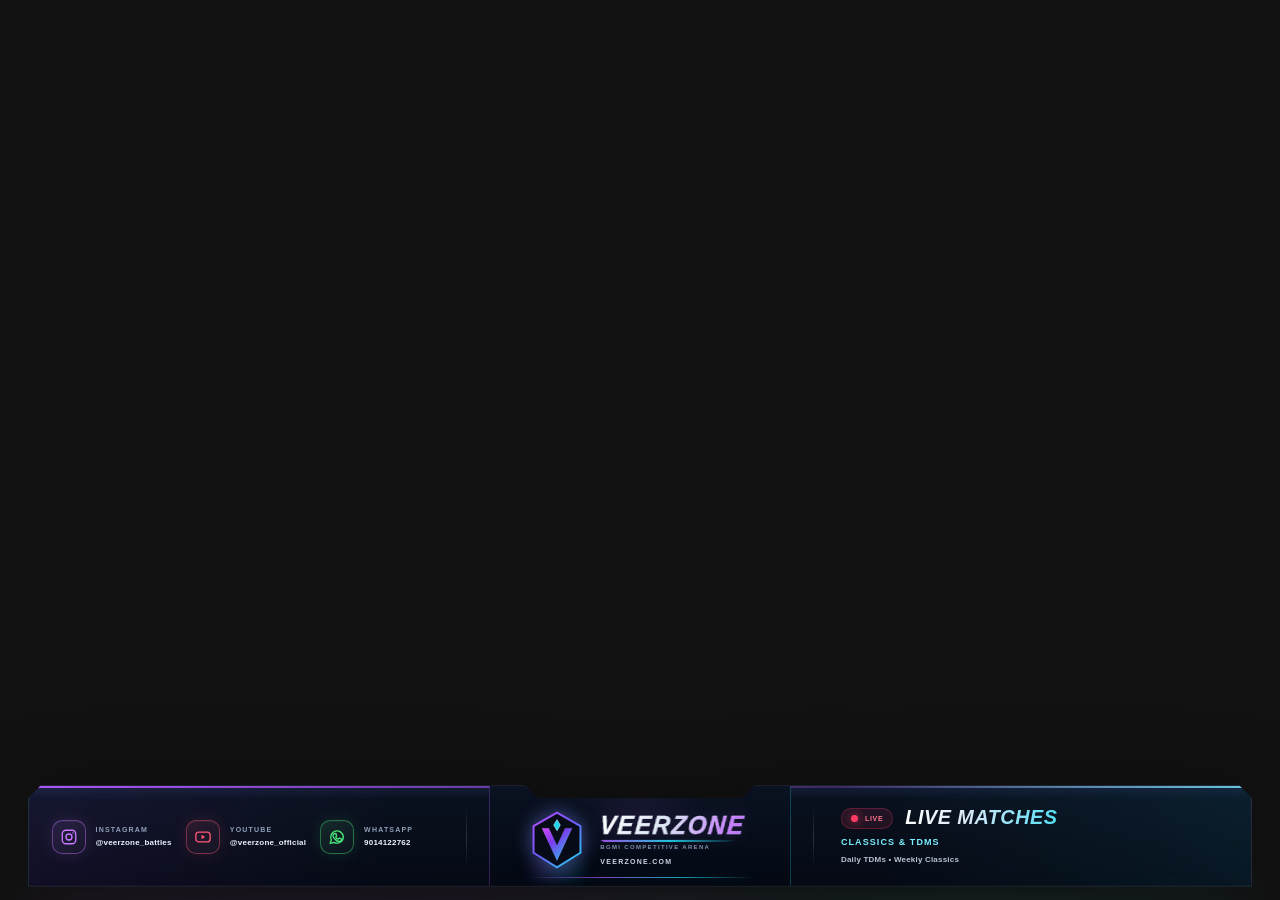
==== index.html @ dfd245ce "Refine gaming wordmark and motion" ====
<!doctype html>
<html lang="en">
<head>
  <meta charset="utf-8" />
  <meta name="viewport" content="width=device-width, initial-scale=1" />
  <meta name="color-scheme" content="dark" />
  <meta http-equiv="Cache-Control" content="no-cache, no-store, must-revalidate" />
  <meta http-equiv="Pragma" content="no-cache" />
  <meta http-equiv="Expires" content="0" />
  <title>Veerzone Premium Stream Overlay</title>
  <style>
    :root {
      --violet: #a855f7;
      --violet-bright: #c778ff;
      --cyan: #22d3ee;
      --cyan-bright: #79efff;
      --red: #ff3b64;
      --white: #f7faff;
      --muted: #8fa0b9;
      --panel: rgba(4, 9, 20, 0.94);
      --panel-soft: rgba(10, 19, 34, 0.9);
    }

    * { box-sizing: border-box; }

    html,
    body {
      width: 100%;
      height: 100%;
      margin: 0;
      overflow: hidden;
      background: transparent !important;
    }

    body {
      color: var(--white);
      font-family: "Segoe UI", Inter, Arial, sans-serif;
      pointer-events: none;
      -webkit-font-smoothing: antialiased;
    }

    .stage {
      position: fixed;
      inset: 0;
      overflow: hidden;
      background: transparent;
      isolation: isolate;
    }

    .overlay {
      position: absolute;
      right: 0;
      bottom: 0;
      left: 0;
      height: clamp(132px, 14.8vh, 160px);
      padding: 0 clamp(18px, 2.15vw, 42px) clamp(12px, 1.5vh, 17px);
      display: flex;
      align-items: flex-end;
      filter: drop-shadow(0 -14px 30px rgba(0, 0, 0, 0.28));
    }

    .ambient {
      position: absolute;
      right: 3%;
      bottom: -60px;
      left: 3%;
      height: 180px;
      z-index: -2;
      opacity: 0.44;
      background:
        radial-gradient(ellipse at 22% 100%, rgba(168, 85, 247, 0.28), transparent 46%),
        radial-gradient(ellipse at 78% 100%, rgba(34, 211, 238, 0.22), transparent 46%);
      filter: blur(24px);
    }

    .bar {
      position: relative;
      width: 100%;
      height: clamp(102px, 11.3vh, 122px);
      display: grid;
      grid-template-columns: minmax(0, 1fr) clamp(330px, 27vw, 510px) minmax(0, 1fr);
      align-items: stretch;
      background:
        linear-gradient(100deg, rgba(168, 85, 247, 0.08), transparent 30%, transparent 70%, rgba(34, 211, 238, 0.07)),
        linear-gradient(180deg, var(--panel-soft), var(--panel));
      border: 1px solid rgba(255, 255, 255, 0.09);
      clip-path: polygon(0 14px, 14px 0, calc(50% - 116px) 0, calc(50% - 102px) 14px, calc(50% + 102px) 14px, calc(50% + 116px) 0, calc(100% - 14px) 0, 100% 14px, 100% 100%, 0 100%);
      box-shadow: inset 0 1px 0 rgba(255, 255, 255, 0.035), inset 0 -1px 0 rgba(255, 255, 255, 0.025);
      overflow: hidden;
    }

    .bar::before {
      content: "";
      position: absolute;
      top: 0;
      right: 0;
      left: 0;
      height: 2px;
      background: linear-gradient(90deg, var(--violet), rgba(168, 85, 247, 0.3) 30%, var(--cyan-bright) 50%, rgba(34, 211, 238, 0.3) 70%, var(--violet));
      background-size: 220% 100%;
      box-shadow: 0 0 13px rgba(168, 85, 247, 0.4), 0 0 13px rgba(34, 211, 238, 0.35);
      animation: borderFlow 6.5s linear infinite;
    }

    .bar::after {
      content: "";
      position: absolute;
      top: 0;
      bottom: 0;
      left: -18%;
      width: 11%;
      z-index: 8;
      opacity: 0;
      transform: skewX(-22deg);
      background: linear-gradient(90deg, transparent, rgba(255, 255, 255, 0.11), transparent);
      filter: blur(2px);
      animation: sweep 8s ease-in-out infinite;
    }

    .section {
      min-width: 0;
      position: relative;
      z-index: 2;
      display: flex;
      align-items: center;
    }

    .social-section {
      padding: 14px clamp(16px, 2vw, 36px) 12px clamp(14px, 1.8vw, 32px);
    }

    .social-section::after,
    .live-section::before {
      content: "";
      position: absolute;
      top: 22%;
      bottom: 20%;
      width: 1px;
      background: linear-gradient(180deg, transparent, rgba(255, 255, 255, 0.16), transparent);
    }

    .social-section::after { right: 0; }
    .live-section::before { left: 0; }

    .socials {
      width: 100%;
      display: grid;
      grid-template-columns: repeat(3, minmax(0, 1fr));
      gap: clamp(10px, 1vw, 18px);
    }

    .social {
      min-width: 0;
      display: grid;
      grid-template-columns: 34px minmax(0, 1fr);
      align-items: center;
      gap: 10px;
    }

    .social-icon {
      width: 34px;
      height: 34px;
      display: grid;
      place-items: center;
      color: var(--social-color);
      border: 1px solid color-mix(in srgb, var(--social-color) 42%, transparent);
      border-radius: 10px;
      background: linear-gradient(145deg, color-mix(in srgb, var(--social-color) 12%, transparent), rgba(255, 255, 255, 0.025));
      box-shadow: 0 0 16px color-mix(in srgb, var(--social-color) 13%, transparent), inset 0 1px 0 rgba(255, 255, 255, 0.04);
      animation: iconFloat 5s ease-in-out infinite;
    }

    .social:nth-child(2) .social-icon { animation-delay: -1.65s; }
    .social:nth-child(3) .social-icon { animation-delay: -3.3s; }

    .social-icon svg {
      width: 18px;
      height: 18px;
      fill: none;
      stroke: currentColor;
      stroke-width: 1.8;
      stroke-linecap: round;
      stroke-linejoin: round;
    }

    .instagram { --social-color: #c679ff; }
    .youtube { --social-color: #ff5574; }
    .whatsapp { --social-color: #49e879; }

    .social-copy { min-width: 0; }

    .social-label {
      margin-bottom: 5px;
      color: var(--muted);
      font-size: clamp(7px, 0.47vw, 9px);
      font-weight: 700;
      line-height: 1;
      letter-spacing: 0.17em;
      text-transform: uppercase;
    }

    .social-value {
      overflow: hidden;
      color: #eef4ff;
      font-size: clamp(8px, 0.58vw, 11px);
      font-weight: 700;
      line-height: 1.15;
      letter-spacing: 0.025em;
      text-overflow: ellipsis;
      white-space: nowrap;
    }

    .brand-section {
      justify-content: center;
      overflow: visible;
    }

    .brand-frame {
      position: absolute;
      right: 22px;
      bottom: 0;
      left: 22px;
      height: calc(100% + 26px);
      background:
        radial-gradient(circle at 50% 10%, rgba(168, 85, 247, 0.12), transparent 38%),
        linear-gradient(180deg, rgba(12, 21, 38, 0.98), rgba(3, 8, 18, 0.99));
      border-right: 1px solid rgba(34, 211, 238, 0.34);
      border-left: 1px solid rgba(168, 85, 247, 0.38);
      clip-path: polygon(0 22px, 22px 0, calc(50% - 62px) 0, calc(50% - 50px) 12px, calc(50% + 50px) 12px, calc(50% + 62px) 0, calc(100% - 22px) 0, 100% 22px, 100% 100%, 0 100%);
      box-shadow: 0 -10px 28px rgba(0, 0, 0, 0.22), inset 0 1px 0 rgba(255, 255, 255, 0.035);
    }

    .brand-frame::after {
      content: "";
      position: absolute;
      right: 12%;
      bottom: 8px;
      left: 12%;
      height: 1px;
      opacity: 0.75;
      background: linear-gradient(90deg, transparent, var(--violet), var(--cyan), transparent);
      box-shadow: 0 0 8px rgba(34, 211, 238, 0.26);
    }

    .brand-content {
      position: relative;
      z-index: 3;
      height: 100%;
      padding-top: 8px;
      display: flex;
      align-items: center;
      justify-content: center;
      gap: clamp(12px, 1vw, 18px);
    }

    .brand-logo {
      position: relative;
      width: clamp(62px, 4.3vw, 80px);
      height: clamp(62px, 4.3vw, 80px);
      flex: 0 0 auto;
      animation: logoBreathe 4s ease-in-out infinite;
    }

    .brand-logo::after {
      content: "";
      position: absolute;
      right: 14%;
      bottom: -4px;
      left: 14%;
      height: 10px;
      opacity: 0.38;
      background: linear-gradient(90deg, var(--violet), var(--cyan));
      filter: blur(9px);
    }

    .brand-logo svg {
      position: relative;
      z-index: 1;
      width: 100%;
      height: 100%;
      display: block;
      filter: drop-shadow(0 0 10px rgba(168, 85, 247, 0.35)) drop-shadow(0 0 8px rgba(34, 211, 238, 0.22));
    }

    .brand-copy { min-width: 0; }

    .brand-name {
      position: relative;
      width: fit-content;
      font-family: Impact, Haettenschweiler, "Arial Narrow Bold", "Segoe UI Black", sans-serif;
      font-size: clamp(25px, 2vw, 38px);
      font-weight: 900;
      font-style: italic;
      line-height: 0.86;
      letter-spacing: 0.065em;
      transform: skewX(-5deg) scaleX(0.94);
      transform-origin: left center;
      background: linear-gradient(110deg, #ffffff 0%, #dbe6f4 26%, var(--violet-bright) 52%, #6689ff 72%, var(--cyan-bright) 100%);
      background-size: 180% 100%;
      -webkit-background-clip: text;
      background-clip: text;
      color: transparent;
      -webkit-text-stroke: 0.35px rgba(225, 241, 255, 0.42);
      filter: drop-shadow(0 0 7px rgba(168, 85, 247, 0.16));
      white-space: nowrap;
      animation: wordmarkShine 7s ease-in-out infinite;
    }

    .brand-name::after {
      content: "";
      position: absolute;
      right: 3%;
      bottom: -6px;
      left: 1%;
      height: 2px;
      background: linear-gradient(90deg, var(--violet), var(--cyan), transparent);
      clip-path: polygon(0 0, 100% 0, 92% 100%, 3% 100%);
      box-shadow: 0 0 7px rgba(34, 211, 238, 0.3);
    }

    .brand-tagline {
      margin-top: 8px;
      color: #7f91ad;
      font-size: clamp(6px, 0.47vw, 9px);
      font-weight: 800;
      line-height: 1;
      letter-spacing: 0.22em;
      white-space: nowrap;
    }

    .brand-site {
      margin-top: 7px;
      color: #c9d5e6;
      font-size: clamp(7px, 0.53vw, 10px);
      font-weight: 700;
      line-height: 1;
      letter-spacing: 0.18em;
      white-space: nowrap;
    }

    .live-section {
      justify-content: flex-end;
      padding: 12px clamp(18px, 2vw, 36px) 11px clamp(20px, 2.2vw, 40px);
    }

    .live-card {
      width: min(100%, 430px);
      min-width: 0;
      animation: liveGlow 5.2s ease-in-out infinite;
    }

    .live-heading {
      min-width: 0;
      display: flex;
      align-items: center;
      gap: 12px;
    }

    .status-pill {
      flex: 0 0 auto;
      display: inline-flex;
      align-items: center;
      gap: 7px;
      padding: 6px 9px;
      color: #ff7891;
      border: 1px solid rgba(255, 59, 100, 0.28);
      border-radius: 999px;
      background: rgba(255, 59, 100, 0.1);
      font-size: clamp(7px, 0.5vw, 9px);
      font-weight: 900;
      line-height: 1;
      letter-spacing: 0.1em;
      text-transform: uppercase;
    }

    .live-dot {
      width: 7px;
      height: 7px;
      border-radius: 50%;
      background: var(--red);
      box-shadow: 0 0 10px rgba(255, 59, 100, 0.85);
      animation: pulse 1.6s ease-in-out infinite;
    }

    .live-title {
      min-width: 0;
      overflow: hidden;
      font-family: "Arial Narrow", "Segoe UI", sans-serif;
      font-size: clamp(19px, 1.55vw, 29px);
      font-weight: 900;
      font-style: italic;
      line-height: 1;
      letter-spacing: 0.025em;
      text-overflow: ellipsis;
      white-space: nowrap;
      background: linear-gradient(100deg, #ffffff 0%, #dce8f7 40%, #51dff5 100%);
      -webkit-background-clip: text;
      background-clip: text;
      color: transparent;
    }

    .live-subtitle {
      margin-top: 9px;
      overflow: hidden;
      color: var(--cyan-bright);
      font-size: clamp(9px, 0.68vw, 13px);
      font-weight: 800;
      line-height: 1;
      letter-spacing: 0.12em;
      text-overflow: ellipsis;
      text-transform: uppercase;
      white-space: nowrap;
    }

    .live-description {
      margin-top: 8px;
      overflow: hidden;
      color: #b8c4d5;
      font-size: clamp(8px, 0.62vw, 12px);
      font-weight: 600;
      line-height: 1.15;
      letter-spacing: 0.025em;
      text-overflow: ellipsis;
      white-space: nowrap;
    }

    @keyframes pulse {
      0%, 100% { transform: scale(0.82); opacity: 0.62; }
      50% { transform: scale(1.15); opacity: 1; }
    }

    @keyframes logoBreathe {
      0%, 100% { transform: translateY(1px) scale(0.99) rotate(-0.6deg); filter: brightness(1); }
      50% { transform: translateY(-3px) scale(1.035) rotate(0.6deg); filter: brightness(1.14); }
    }

    @keyframes sweep {
      0%, 18% { left: -18%; opacity: 0; }
      28% { opacity: 0.65; }
      52% { left: 108%; opacity: 0; }
      100% { left: 108%; opacity: 0; }
    }

    @keyframes borderFlow {
      from { background-position: 200% 50%; }
      to { background-position: 0% 50%; }
    }

    @keyframes iconFloat {
      0%, 100% { transform: translateY(1px); filter: brightness(0.96); }
      50% { transform: translateY(-2px); filter: brightness(1.12); }
    }

    @keyframes wordmarkShine {
      0%, 100% { background-position: 100% 50%; filter: drop-shadow(0 0 7px rgba(168, 85, 247, 0.16)); }
      50% { background-position: 0% 50%; filter: drop-shadow(0 0 10px rgba(34, 211, 238, 0.22)); }
    }

    @keyframes liveGlow {
      0%, 100% { filter: brightness(0.98); }
      50% { filter: brightness(1.08); }
    }

    @media (max-width: 1180px), (max-height: 760px) {
      .overlay { height: 132px; padding-right: 18px; padding-bottom: 10px; padding-left: 18px; }
      .bar { height: 102px; grid-template-columns: minmax(0, 1fr) 330px minmax(0, 1fr); }
      .social-section { padding-right: 15px; padding-left: 14px; }
      .socials { gap: 8px; }
      .social { grid-template-columns: 28px minmax(0, 1fr); gap: 7px; }
      .social-icon { width: 28px; height: 28px; border-radius: 8px; }
      .social-icon svg { width: 15px; height: 15px; }
      .live-section { padding-right: 14px; padding-left: 18px; }
      .brand-frame { right: 14px; left: 14px; }
      .brand-logo { width: 62px; height: 62px; }
    }

    @media (max-width: 860px) {
      .bar { grid-template-columns: minmax(0, 0.9fr) 250px minmax(0, 0.9fr); }
      .socials { grid-template-columns: repeat(3, 1fr); }
      .social { display: flex; justify-content: center; }
      .social-copy { display: none; }
      .brand-content { gap: 8px; }
      .brand-logo { width: 52px; height: 52px; }
      .brand-name { font-size: 22px; }
      .brand-tagline { font-size: 5.5px; }
      .brand-site { font-size: 6px; }
      .status-pill { padding: 5px 7px; }
    }

    @media (prefers-reduced-motion: reduce) {
      *, *::before, *::after {
        animation-duration: 0.001ms !important;
        animation-iteration-count: 1 !important;
      }
    }
  </style>
</head>
<body>
  <main class="stage" aria-label="Veerzone premium stream overlay">
    <section class="overlay">
      <div class="ambient"></div>
      <div class="bar">
        <div class="section social-section">
          <div class="socials">
            <div class="social instagram">
              <div class="social-icon" aria-hidden="true">
                <svg viewBox="0 0 24 24"><rect x="3" y="3" width="18" height="18" rx="5"/><circle cx="12" cy="12" r="4"/><circle cx="17.4" cy="6.7" r="1" fill="currentColor" stroke="none"/></svg>
              </div>
              <div class="social-copy"><div class="social-label">Instagram</div><div class="social-value">@veerzone_battles</div></div>
            </div>
            <div class="social youtube">
              <div class="social-icon" aria-hidden="true">
                <svg viewBox="0 0 24 24"><rect x="2.5" y="5.5" width="19" height="13" rx="4"/><path d="M10 9l5 3-5 3z" fill="currentColor" stroke="none"/></svg>
              </div>
              <div class="social-copy"><div class="social-label">YouTube</div><div class="social-value">@veerzone_official</div></div>
            </div>
            <div class="social whatsapp">
              <div class="social-icon" aria-hidden="true">
                <svg viewBox="0 0 24 24"><path d="M20.4 11.7a8.4 8.4 0 0 1-12.5 7.4L3 20.4l1.4-4.6A8.4 8.4 0 1 1 20.4 11.7z"/><path d="M8.6 7.9c.3-.6.7-.6 1-.6h.4c.2 0 .5.1.6.5l.8 2c.1.3.1.6-.1.8l-.8 1c-.2.2-.1.5.1.8.5.9 1.3 1.7 2.3 2.2.3.2.6.2.8 0l1-.9c.2-.2.5-.2.8-.1l2 .9c.3.2.5.4.5.7 0 .4-.2 1.4-.8 2-.6.7-1.5 1-2.5.8-1.3-.2-2.9-.8-4.8-2.5-1.5-1.4-2.7-3-3.1-4.3-.5-1.5.1-2.6.8-3.3z"/></svg>
              </div>
              <div class="social-copy"><div class="social-label">WhatsApp</div><div class="social-value">9014122762</div></div>
            </div>
          </div>
        </div>

        <div class="section brand-section">
          <div class="brand-frame"></div>
          <div class="brand-content">
            <div class="brand-logo" aria-hidden="true">
              <svg viewBox="0 0 320 320" fill="none" xmlns="http://www.w3.org/2000/svg">
                <defs>
                  <linearGradient id="vzOuter" x1="48" y1="35" x2="278" y2="284" gradientUnits="userSpaceOnUse"><stop stop-color="#b44cff"/><stop offset="0.48" stop-color="#6d5cff"/><stop offset="1" stop-color="#22d3ee"/></linearGradient>
                  <linearGradient id="vzFill" x1="74" y1="68" x2="245" y2="258" gradientUnits="userSpaceOnUse"><stop stop-color="#f050ff"/><stop offset="0.45" stop-color="#7c3aed"/><stop offset="1" stop-color="#22d3ee"/></linearGradient>
                </defs>
                <path d="M160 19L281 88V226L160 301L39 226V88L160 19Z" fill="#070b18" stroke="url(#vzOuter)" stroke-width="10"/>
                <path d="M82 99H118L160 188L202 99H238L160 267L82 99Z" fill="url(#vzFill)" stroke="#9bdfff" stroke-opacity=".18" stroke-width="3"/>
                <path d="M160 55L177 83L160 112L143 83L160 55Z" fill="#22d3ee" stroke="#b9f5ff" stroke-width="3"/>
              </svg>
            </div>
            <div class="brand-copy">
              <div class="brand-name">VEERZONE</div>
              <div class="brand-tagline">BGMI COMPETITIVE ARENA</div>
              <div class="brand-site" id="siteText">VEERZONE.COM</div>
            </div>
          </div>
        </div>

        <div class="section live-section">
          <div class="live-card">
            <div class="live-heading">
              <div class="status-pill"><span class="live-dot"></span><span id="statusText">LIVE</span></div>
              <div class="live-title" id="titleText">LIVE MATCHES</div>
            </div>
            <div class="live-subtitle" id="subtitleText">CLASSICS &amp; TDMs</div>
            <div class="live-description" id="descriptionText">Daily TDMs • Weekly Classics</div>
          </div>
        </div>
      </div>
    </section>
  </main>

  <script>
    (() => {
      const params = new URLSearchParams(window.location.search);
      const fields = {
        title: ["titleText", "LIVE MATCHES"],
        subtitle: ["subtitleText", "CLASSICS & TDMs"],
        description: ["descriptionText", "Daily TDMs • Weekly Classics"],
        status: ["statusText", "LIVE"],
        site: ["siteText", "VEERZONE.COM"]
      };

      Object.entries(fields).forEach(([key, [id, fallback]]) => {
        const element = document.getElementById(id);
        const value = params.get(key)?.trim();
        if (element) element.textContent = value || fallback;
      });
    })();
  </script>
</body>
</html>
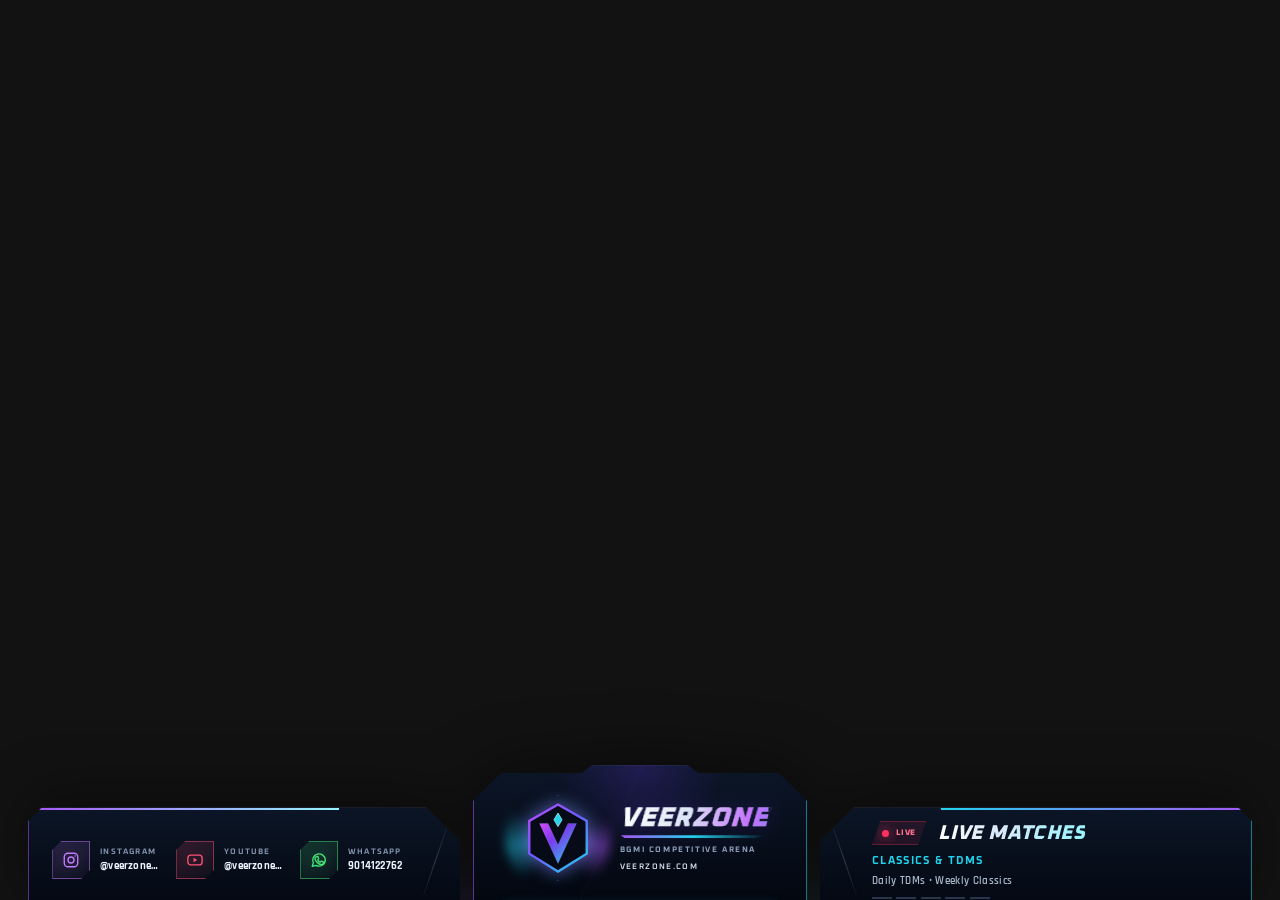
==== commit 21aa4507: "Upgrade overlay to pro esports design" ====
--- a/index.html
+++ b/index.html
@@ -2,580 +2,110 @@
 <html lang="en">
 <head>
   <meta charset="utf-8" />
-  <meta name="viewport" content="width=device-width, initial-scale=1" />
+  <meta name="viewport" content="width=device-width,initial-scale=1" />
   <meta name="color-scheme" content="dark" />
-  <meta http-equiv="Cache-Control" content="no-cache, no-store, must-revalidate" />
-  <meta http-equiv="Pragma" content="no-cache" />
-  <meta http-equiv="Expires" content="0" />
-  <title>Veerzone Premium Stream Overlay</title>
+  <meta http-equiv="Cache-Control" content="no-cache,no-store,must-revalidate" />
+  <title>Veerzone Pro Stream Overlay</title>
+  <link rel="preconnect" href="https://fonts.googleapis.com" />
+  <link rel="preconnect" href="https://fonts.gstatic.com" crossorigin />
+  <link href="https://fonts.googleapis.com/css2?family=Oxanium:wght@500;600;700;800&family=Rajdhani:wght@500;600;700&display=swap" rel="stylesheet" />
   <style>
-    :root {
-      --violet: #a855f7;
-      --violet-bright: #c778ff;
-      --cyan: #22d3ee;
-      --cyan-bright: #79efff;
-      --red: #ff3b64;
-      --white: #f7faff;
-      --muted: #8fa0b9;
-      --panel: rgba(4, 9, 20, 0.94);
-      --panel-soft: rgba(10, 19, 34, 0.9);
+    :root{
+      --ink:#02050c;--panel:#060b16;--panel2:#0a1423;--white:#f7fbff;--muted:#8090aa;
+      --violet:#a855f7;--purple:#7038ff;--cyan:#22d3ee;--ice:#94f5ff;--live:#ff315e;
     }
+    *{box-sizing:border-box}
+    html,body{width:100%;height:100%;margin:0;overflow:hidden;background:transparent!important}
+    body{font-family:"Rajdhani","Segoe UI",sans-serif;color:var(--white);pointer-events:none;-webkit-font-smoothing:antialiased}
+    .stage{position:fixed;inset:0;overflow:hidden;background:transparent;isolation:isolate}
+    .overlay{position:absolute;left:0;right:0;bottom:0;height:176px;padding:0 clamp(20px,2.2vw,42px) 15px;display:flex;align-items:flex-end}
+    .ambient{position:absolute;left:4%;right:4%;bottom:-75px;height:205px;z-index:-2;opacity:.52;filter:blur(28px);background:radial-gradient(ellipse at 22% 100%,rgba(112,56,255,.3),transparent 44%),radial-gradient(ellipse at 78% 100%,rgba(34,211,238,.25),transparent 44%)}
+    .rig{position:relative;width:100%;height:120px;display:grid;grid-template-columns:minmax(0,1fr) clamp(360px,27vw,510px) minmax(0,1fr);align-items:end;filter:drop-shadow(0 -14px 28px rgba(0,0,0,.36))}
 
-    * { box-sizing: border-box; }
+    .wing{position:relative;height:104px;min-width:0;overflow:hidden;background:linear-gradient(180deg,rgba(12,22,39,.97),rgba(3,8,17,.985));border-top:1px solid rgba(255,255,255,.09);border-bottom:1px solid rgba(255,255,255,.06)}
+    .wing::before{content:"";position:absolute;top:0;height:2px;width:72%;background-size:200% 100%;animation:energyFlow 4.8s linear infinite}
+    .wing::after{content:"";position:absolute;inset:7px 0 0;opacity:.12;background-image:linear-gradient(rgba(255,255,255,.035) 1px,transparent 1px),linear-gradient(90deg,rgba(255,255,255,.025) 1px,transparent 1px);background-size:34px 34px;mask-image:linear-gradient(90deg,#000,transparent 82%)}
+    .left-wing{padding:14px 50px 12px 23px;border-left:1px solid rgba(168,85,247,.6);clip-path:polygon(0 14px,14px 0,calc(100% - 34px) 0,100% 34px,100% 100%,0 100%)}
+    .left-wing::before{left:0;background-image:linear-gradient(90deg,var(--violet),var(--ice),var(--violet))}
+    .right-wing{padding:13px 23px 11px 50px;border-right:1px solid rgba(34,211,238,.65);clip-path:polygon(34px 0,calc(100% - 14px) 0,100% 14px,100% 100%,0 100%,0 34px)}
+    .right-wing::before{right:0;background-image:linear-gradient(90deg,var(--cyan),var(--violet),var(--cyan))}
+    .right-wing::after{transform:scaleX(-1)}
+    .cutline{position:absolute;top:13px;bottom:10px;width:1px;z-index:3;background:linear-gradient(180deg,transparent,rgba(255,255,255,.2),transparent)}
+    .left-wing .cutline{right:24px;transform:skewX(-19deg)}.right-wing .cutline{left:24px;transform:skewX(19deg)}
+    .scan{position:absolute;top:0;bottom:0;left:-22%;width:10%;z-index:5;opacity:0;transform:skewX(-24deg);background:linear-gradient(90deg,transparent,rgba(255,255,255,.12),transparent);filter:blur(2px);animation:scan 7s ease-in-out infinite}
 
-    html,
-    body {
-      width: 100%;
-      height: 100%;
-      margin: 0;
-      overflow: hidden;
-      background: transparent !important;
-    }
+    .socials{position:relative;z-index:2;height:100%;display:grid;grid-template-columns:repeat(3,minmax(0,1fr));align-items:center;gap:clamp(10px,1.1vw,20px)}
+    .social{min-width:0;display:grid;grid-template-columns:38px minmax(0,1fr);align-items:center;gap:10px}
+    .social-icon{position:relative;width:38px;height:38px;display:grid;place-items:center;color:var(--tone);background:linear-gradient(145deg,color-mix(in srgb,var(--tone) 15%,transparent),rgba(255,255,255,.02));border:1px solid color-mix(in srgb,var(--tone) 48%,transparent);clip-path:polygon(24% 0,100% 0,100% 76%,76% 100%,0 100%,0 24%);filter:drop-shadow(0 0 7px color-mix(in srgb,var(--tone) 22%,transparent));animation:iconCharge 4.5s ease-in-out infinite}
+    .social:nth-child(2) .social-icon{animation-delay:-1.5s}.social:nth-child(3) .social-icon{animation-delay:-3s}
+    .social-icon svg{width:18px;height:18px;fill:none;stroke:currentColor;stroke-width:1.8;stroke-linecap:round;stroke-linejoin:round}
+    .instagram{--tone:#c67aff}.youtube{--tone:#ff4f73}.whatsapp{--tone:#45e979}
+    .social-copy{min-width:0}.social-label{margin-bottom:5px;color:var(--muted);font-family:"Oxanium",sans-serif;font-size:8px;font-weight:700;line-height:1;letter-spacing:.15em;text-transform:uppercase}.social-value{overflow:hidden;color:#eef5ff;font-size:11px;font-weight:700;line-height:1;letter-spacing:.02em;text-overflow:ellipsis;white-space:nowrap}
 
-    body {
-      color: var(--white);
-      font-family: "Segoe UI", Inter, Arial, sans-serif;
-      pointer-events: none;
-      -webkit-font-smoothing: antialiased;
-    }
+    .core{position:relative;height:146px;z-index:8;display:flex;align-items:flex-end;justify-content:center}
+    .core-shell{position:absolute;inset:0 13px;background:radial-gradient(circle at 50% 0,rgba(112,56,255,.2),transparent 38%),linear-gradient(180deg,rgba(12,22,40,.995),rgba(2,6,14,.998));clip-path:polygon(0 36px,28px 8px,calc(50% - 58px) 8px,calc(50% - 48px) 0,calc(50% + 48px) 0,calc(50% + 58px) 8px,calc(100% - 28px) 8px,100% 36px,100% 100%,0 100%);border-left:1px solid rgba(168,85,247,.55);border-right:1px solid rgba(34,211,238,.55);box-shadow:inset 0 1px 0 rgba(255,255,255,.04)}
+    .core-shell::before{content:"";position:absolute;left:9%;right:9%;bottom:7px;height:2px;background:linear-gradient(90deg,transparent,var(--violet),var(--cyan),transparent);background-size:200% 100%;box-shadow:0 0 10px rgba(34,211,238,.3);animation:energyFlow 4.5s linear infinite}
+    .core-shell::after{content:"";position:absolute;inset:0;opacity:.08;background:linear-gradient(115deg,transparent 42%,rgba(255,255,255,.16) 42.3%,transparent 42.7%)}
+    .core-content{position:relative;z-index:3;width:100%;height:100%;padding:13px 30px 13px;display:flex;align-items:center;justify-content:center;gap:17px}
+    .emblem{position:relative;width:90px;height:90px;flex:0 0 auto;display:grid;place-items:center}
+    .emblem-aura{position:absolute;inset:-8px;border-radius:50%;background:conic-gradient(from 0deg,transparent 0 18%,rgba(168,85,247,.75) 28%,transparent 40% 60%,rgba(34,211,238,.72) 72%,transparent 84%);filter:blur(5px);opacity:.64;animation:orbit 8s linear infinite}
+    .emblem-ring{position:absolute;inset:2px;border:1px solid rgba(138,126,255,.28);clip-path:polygon(50% 0,94% 25%,94% 75%,50% 100%,6% 75%,6% 25%);animation:ringPulse 4s ease-in-out infinite}
+    .emblem svg{position:relative;z-index:2;width:76px;height:76px;display:block;filter:drop-shadow(0 0 9px rgba(168,85,247,.45)) drop-shadow(0 0 8px rgba(34,211,238,.28));animation:logoFloat 4s ease-in-out infinite}
+    .brand{min-width:0;padding-top:3px}
+    .brand-name{position:relative;width:max-content;font-family:"Oxanium",sans-serif;font-size:clamp(27px,2.05vw,39px);font-weight:800;font-style:italic;line-height:.9;letter-spacing:.035em;transform:skewX(-3deg);background:linear-gradient(105deg,#fff 0%,#dce7f4 25%,#c773ff 48%,#627fff 70%,#6bedff 100%);background-size:180% 100%;-webkit-background-clip:text;background-clip:text;color:transparent;-webkit-text-stroke:.3px rgba(235,247,255,.35);filter:drop-shadow(0 0 9px rgba(112,56,255,.2));white-space:nowrap;animation:wordShine 6s ease-in-out infinite}
+    .brand-name::after{content:"";position:absolute;left:1%;right:0;bottom:-7px;height:3px;background:linear-gradient(90deg,var(--violet),var(--cyan),transparent);clip-path:polygon(0 0,100% 0,92% 100%,3% 100%);box-shadow:0 0 8px rgba(34,211,238,.28)}
+    .tagline{margin-top:13px;color:#8ea0bb;font-family:"Oxanium",sans-serif;font-size:8px;font-weight:700;letter-spacing:.2em;white-space:nowrap}.site{margin-top:7px;color:#d7e2f0;font-family:"Oxanium",sans-serif;font-size:8px;font-weight:600;letter-spacing:.17em;white-space:nowrap}
 
-    .stage {
-      position: fixed;
-      inset: 0;
-      overflow: hidden;
-      background: transparent;
-      isolation: isolate;
-    }
+    .live-card{position:relative;z-index:2;height:100%;display:flex;flex-direction:column;justify-content:center;min-width:0;padding-left:2px;animation:liveBreathe 4.4s ease-in-out infinite}
+    .live-top{display:flex;align-items:center;gap:12px;min-width:0}.status{flex:0 0 auto;display:inline-flex;align-items:center;gap:7px;padding:6px 9px;color:#ff708b;background:rgba(255,49,94,.1);border:1px solid rgba(255,49,94,.3);clip-path:polygon(8px 0,100% 0,calc(100% - 8px) 100%,0 100%);font-family:"Oxanium",sans-serif;font-size:8px;font-weight:800;letter-spacing:.1em;text-transform:uppercase}.dot{width:7px;height:7px;border-radius:50%;background:var(--live);box-shadow:0 0 11px rgba(255,49,94,.9);animation:livePulse 1.5s ease-in-out infinite}.title{min-width:0;overflow:hidden;font-family:"Oxanium",sans-serif;font-size:clamp(20px,1.55vw,29px);font-weight:800;font-style:italic;line-height:1;letter-spacing:.02em;text-overflow:ellipsis;white-space:nowrap;background:linear-gradient(100deg,#fff,#d9e8f8 42%,var(--ice));-webkit-background-clip:text;background-clip:text;color:transparent}.subtitle{margin-top:9px;overflow:hidden;color:var(--cyan);font-family:"Oxanium",sans-serif;font-size:11px;font-weight:700;letter-spacing:.12em;text-overflow:ellipsis;text-transform:uppercase;white-space:nowrap}.description{margin-top:7px;overflow:hidden;color:#aab8cc;font-size:11px;font-weight:600;letter-spacing:.03em;text-overflow:ellipsis;white-space:nowrap}.meter{display:flex;gap:4px;margin-top:10px;width:118px}.meter i{display:block;height:2px;flex:1;background:#28354a;transform:skewX(-24deg);animation:meter 2.4s ease-in-out infinite}.meter i:nth-child(2){animation-delay:.15s}.meter i:nth-child(3){animation-delay:.3s}.meter i:nth-child(4){animation-delay:.45s}.meter i:nth-child(5){animation-delay:.6s}
 
-    .overlay {
-      position: absolute;
-      right: 0;
-      bottom: 0;
-      left: 0;
-      height: clamp(132px, 14.8vh, 160px);
-      padding: 0 clamp(18px, 2.15vw, 42px) clamp(12px, 1.5vh, 17px);
-      display: flex;
-      align-items: flex-end;
-      filter: drop-shadow(0 -14px 30px rgba(0, 0, 0, 0.28));
-    }
+    @keyframes energyFlow{from{background-position:200% 50%}to{background-position:0 50%}}
+    @keyframes scan{0%,18%{left:-22%;opacity:0}28%{opacity:.65}52%{left:108%;opacity:0}100%{left:108%;opacity:0}}
+    @keyframes orbit{to{transform:rotate(360deg)}}
+    @keyframes logoFloat{0%,100%{transform:translateY(2px) scale(.985);filter:brightness(.98)}50%{transform:translateY(-4px) scale(1.035);filter:brightness(1.16)}}
+    @keyframes ringPulse{0%,100%{transform:scale(.94);opacity:.45}50%{transform:scale(1.04);opacity:.9}}
+    @keyframes iconCharge{0%,100%{transform:translateY(1px);filter:drop-shadow(0 0 5px color-mix(in srgb,var(--tone) 16%,transparent))}50%{transform:translateY(-3px);filter:drop-shadow(0 0 10px color-mix(in srgb,var(--tone) 34%,transparent))}}
+    @keyframes wordShine{0%,100%{background-position:100% 50%}50%{background-position:0 50%}}
+    @keyframes livePulse{0%,100%{transform:scale(.78);opacity:.6}50%{transform:scale(1.18);opacity:1}}
+    @keyframes liveBreathe{0%,100%{filter:brightness(.98)}50%{filter:brightness(1.08)}}
+    @keyframes meter{0%,100%{background:#28354a;box-shadow:none}50%{background:var(--cyan);box-shadow:0 0 7px rgba(34,211,238,.6)}}
 
-    .ambient {
-      position: absolute;
-      right: 3%;
-      bottom: -60px;
-      left: 3%;
-      height: 180px;
-      z-index: -2;
-      opacity: 0.44;
-      background:
-        radial-gradient(ellipse at 22% 100%, rgba(168, 85, 247, 0.28), transparent 46%),
-        radial-gradient(ellipse at 78% 100%, rgba(34, 211, 238, 0.22), transparent 46%);
-      filter: blur(24px);
-    }
-
-    .bar {
-      position: relative;
-      width: 100%;
-      height: clamp(102px, 11.3vh, 122px);
-      display: grid;
-      grid-template-columns: minmax(0, 1fr) clamp(330px, 27vw, 510px) minmax(0, 1fr);
-      align-items: stretch;
-      background:
-        linear-gradient(100deg, rgba(168, 85, 247, 0.08), transparent 30%, transparent 70%, rgba(34, 211, 238, 0.07)),
-        linear-gradient(180deg, var(--panel-soft), var(--panel));
-      border: 1px solid rgba(255, 255, 255, 0.09);
-      clip-path: polygon(0 14px, 14px 0, calc(50% - 116px) 0, calc(50% - 102px) 14px, calc(50% + 102px) 14px, calc(50% + 116px) 0, calc(100% - 14px) 0, 100% 14px, 100% 100%, 0 100%);
-      box-shadow: inset 0 1px 0 rgba(255, 255, 255, 0.035), inset 0 -1px 0 rgba(255, 255, 255, 0.025);
-      overflow: hidden;
-    }
-
-    .bar::before {
-      content: "";
-      position: absolute;
-      top: 0;
-      right: 0;
-      left: 0;
-      height: 2px;
-      background: linear-gradient(90deg, var(--violet), rgba(168, 85, 247, 0.3) 30%, var(--cyan-bright) 50%, rgba(34, 211, 238, 0.3) 70%, var(--violet));
-      background-size: 220% 100%;
-      box-shadow: 0 0 13px rgba(168, 85, 247, 0.4), 0 0 13px rgba(34, 211, 238, 0.35);
-      animation: borderFlow 6.5s linear infinite;
-    }
-
-    .bar::after {
-      content: "";
-      position: absolute;
-      top: 0;
-      bottom: 0;
-      left: -18%;
-      width: 11%;
-      z-index: 8;
-      opacity: 0;
-      transform: skewX(-22deg);
-      background: linear-gradient(90deg, transparent, rgba(255, 255, 255, 0.11), transparent);
-      filter: blur(2px);
-      animation: sweep 8s ease-in-out infinite;
-    }
-
-    .section {
-      min-width: 0;
-      position: relative;
-      z-index: 2;
-      display: flex;
-      align-items: center;
-    }
-
-    .social-section {
-      padding: 14px clamp(16px, 2vw, 36px) 12px clamp(14px, 1.8vw, 32px);
-    }
-
-    .social-section::after,
-    .live-section::before {
-      content: "";
-      position: absolute;
-      top: 22%;
-      bottom: 20%;
-      width: 1px;
-      background: linear-gradient(180deg, transparent, rgba(255, 255, 255, 0.16), transparent);
-    }
-
-    .social-section::after { right: 0; }
-    .live-section::before { left: 0; }
-
-    .socials {
-      width: 100%;
-      display: grid;
-      grid-template-columns: repeat(3, minmax(0, 1fr));
-      gap: clamp(10px, 1vw, 18px);
-    }
-
-    .social {
-      min-width: 0;
-      display: grid;
-      grid-template-columns: 34px minmax(0, 1fr);
-      align-items: center;
-      gap: 10px;
-    }
-
-    .social-icon {
-      width: 34px;
-      height: 34px;
-      display: grid;
-      place-items: center;
-      color: var(--social-color);
-      border: 1px solid color-mix(in srgb, var(--social-color) 42%, transparent);
-      border-radius: 10px;
-      background: linear-gradient(145deg, color-mix(in srgb, var(--social-color) 12%, transparent), rgba(255, 255, 255, 0.025));
-      box-shadow: 0 0 16px color-mix(in srgb, var(--social-color) 13%, transparent), inset 0 1px 0 rgba(255, 255, 255, 0.04);
-      animation: iconFloat 5s ease-in-out infinite;
-    }
-
-    .social:nth-child(2) .social-icon { animation-delay: -1.65s; }
-    .social:nth-child(3) .social-icon { animation-delay: -3.3s; }
-
-    .social-icon svg {
-      width: 18px;
-      height: 18px;
-      fill: none;
-      stroke: currentColor;
-      stroke-width: 1.8;
-      stroke-linecap: round;
-      stroke-linejoin: round;
-    }
-
-    .instagram { --social-color: #c679ff; }
-    .youtube { --social-color: #ff5574; }
-    .whatsapp { --social-color: #49e879; }
-
-    .social-copy { min-width: 0; }
-
-    .social-label {
-      margin-bottom: 5px;
-      color: var(--muted);
-      font-size: clamp(7px, 0.47vw, 9px);
-      font-weight: 700;
-      line-height: 1;
-      letter-spacing: 0.17em;
-      text-transform: uppercase;
-    }
-
-    .social-value {
-      overflow: hidden;
-      color: #eef4ff;
-      font-size: clamp(8px, 0.58vw, 11px);
-      font-weight: 700;
-      line-height: 1.15;
-      letter-spacing: 0.025em;
-      text-overflow: ellipsis;
-      white-space: nowrap;
-    }
-
-    .brand-section {
-      justify-content: center;
-      overflow: visible;
-    }
-
-    .brand-frame {
-      position: absolute;
-      right: 22px;
-      bottom: 0;
-      left: 22px;
-      height: calc(100% + 26px);
-      background:
-        radial-gradient(circle at 50% 10%, rgba(168, 85, 247, 0.12), transparent 38%),
-        linear-gradient(180deg, rgba(12, 21, 38, 0.98), rgba(3, 8, 18, 0.99));
-      border-right: 1px solid rgba(34, 211, 238, 0.34);
-      border-left: 1px solid rgba(168, 85, 247, 0.38);
-      clip-path: polygon(0 22px, 22px 0, calc(50% - 62px) 0, calc(50% - 50px) 12px, calc(50% + 50px) 12px, calc(50% + 62px) 0, calc(100% - 22px) 0, 100% 22px, 100% 100%, 0 100%);
-      box-shadow: 0 -10px 28px rgba(0, 0, 0, 0.22), inset 0 1px 0 rgba(255, 255, 255, 0.035);
-    }
-
-    .brand-frame::after {
-      content: "";
-      position: absolute;
-      right: 12%;
-      bottom: 8px;
-      left: 12%;
-      height: 1px;
-      opacity: 0.75;
-      background: linear-gradient(90deg, transparent, var(--violet), var(--cyan), transparent);
-      box-shadow: 0 0 8px rgba(34, 211, 238, 0.26);
-    }
-
-    .brand-content {
-      position: relative;
-      z-index: 3;
-      height: 100%;
-      padding-top: 8px;
-      display: flex;
-      align-items: center;
-      justify-content: center;
-      gap: clamp(12px, 1vw, 18px);
-    }
-
-    .brand-logo {
-      position: relative;
-      width: clamp(62px, 4.3vw, 80px);
-      height: clamp(62px, 4.3vw, 80px);
-      flex: 0 0 auto;
-      animation: logoBreathe 4s ease-in-out infinite;
-    }
-
-    .brand-logo::after {
-      content: "";
-      position: absolute;
-      right: 14%;
-      bottom: -4px;
-      left: 14%;
-      height: 10px;
-      opacity: 0.38;
-      background: linear-gradient(90deg, var(--violet), var(--cyan));
-      filter: blur(9px);
-    }
-
-    .brand-logo svg {
-      position: relative;
-      z-index: 1;
-      width: 100%;
-      height: 100%;
-      display: block;
-      filter: drop-shadow(0 0 10px rgba(168, 85, 247, 0.35)) drop-shadow(0 0 8px rgba(34, 211, 238, 0.22));
-    }
-
-    .brand-copy { min-width: 0; }
-
-    .brand-name {
-      position: relative;
-      width: fit-content;
-      font-family: Impact, Haettenschweiler, "Arial Narrow Bold", "Segoe UI Black", sans-serif;
-      font-size: clamp(25px, 2vw, 38px);
-      font-weight: 900;
-      font-style: italic;
-      line-height: 0.86;
-      letter-spacing: 0.065em;
-      transform: skewX(-5deg) scaleX(0.94);
-      transform-origin: left center;
-      background: linear-gradient(110deg, #ffffff 0%, #dbe6f4 26%, var(--violet-bright) 52%, #6689ff 72%, var(--cyan-bright) 100%);
-      background-size: 180% 100%;
-      -webkit-background-clip: text;
-      background-clip: text;
-      color: transparent;
-      -webkit-text-stroke: 0.35px rgba(225, 241, 255, 0.42);
-      filter: drop-shadow(0 0 7px rgba(168, 85, 247, 0.16));
-      white-space: nowrap;
-      animation: wordmarkShine 7s ease-in-out infinite;
-    }
-
-    .brand-name::after {
-      content: "";
-      position: absolute;
-      right: 3%;
-      bottom: -6px;
-      left: 1%;
-      height: 2px;
-      background: linear-gradient(90deg, var(--violet), var(--cyan), transparent);
-      clip-path: polygon(0 0, 100% 0, 92% 100%, 3% 100%);
-      box-shadow: 0 0 7px rgba(34, 211, 238, 0.3);
-    }
-
-    .brand-tagline {
-      margin-top: 8px;
-      color: #7f91ad;
-      font-size: clamp(6px, 0.47vw, 9px);
-      font-weight: 800;
-      line-height: 1;
-      letter-spacing: 0.22em;
-      white-space: nowrap;
-    }
-
-    .brand-site {
-      margin-top: 7px;
-      color: #c9d5e6;
-      font-size: clamp(7px, 0.53vw, 10px);
-      font-weight: 700;
-      line-height: 1;
-      letter-spacing: 0.18em;
-      white-space: nowrap;
-    }
-
-    .live-section {
-      justify-content: flex-end;
-      padding: 12px clamp(18px, 2vw, 36px) 11px clamp(20px, 2.2vw, 40px);
-    }
-
-    .live-card {
-      width: min(100%, 430px);
-      min-width: 0;
-      animation: liveGlow 5.2s ease-in-out infinite;
-    }
-
-    .live-heading {
-      min-width: 0;
-      display: flex;
-      align-items: center;
-      gap: 12px;
-    }
-
-    .status-pill {
-      flex: 0 0 auto;
-      display: inline-flex;
-      align-items: center;
-      gap: 7px;
-      padding: 6px 9px;
-      color: #ff7891;
-      border: 1px solid rgba(255, 59, 100, 0.28);
-      border-radius: 999px;
-      background: rgba(255, 59, 100, 0.1);
-      font-size: clamp(7px, 0.5vw, 9px);
-      font-weight: 900;
-      line-height: 1;
-      letter-spacing: 0.1em;
-      text-transform: uppercase;
-    }
-
-    .live-dot {
-      width: 7px;
-      height: 7px;
-      border-radius: 50%;
-      background: var(--red);
-      box-shadow: 0 0 10px rgba(255, 59, 100, 0.85);
-      animation: pulse 1.6s ease-in-out infinite;
-    }
-
-    .live-title {
-      min-width: 0;
-      overflow: hidden;
-      font-family: "Arial Narrow", "Segoe UI", sans-serif;
-      font-size: clamp(19px, 1.55vw, 29px);
-      font-weight: 900;
-      font-style: italic;
-      line-height: 1;
-      letter-spacing: 0.025em;
-      text-overflow: ellipsis;
-      white-space: nowrap;
-      background: linear-gradient(100deg, #ffffff 0%, #dce8f7 40%, #51dff5 100%);
-      -webkit-background-clip: text;
-      background-clip: text;
-      color: transparent;
-    }
-
-    .live-subtitle {
-      margin-top: 9px;
-      overflow: hidden;
-      color: var(--cyan-bright);
-      font-size: clamp(9px, 0.68vw, 13px);
-      font-weight: 800;
-      line-height: 1;
-      letter-spacing: 0.12em;
-      text-overflow: ellipsis;
-      text-transform: uppercase;
-      white-space: nowrap;
-    }
-
-    .live-description {
-      margin-top: 8px;
-      overflow: hidden;
-      color: #b8c4d5;
-      font-size: clamp(8px, 0.62vw, 12px);
-      font-weight: 600;
-      line-height: 1.15;
-      letter-spacing: 0.025em;
-      text-overflow: ellipsis;
-      white-space: nowrap;
-    }
-
-    @keyframes pulse {
-      0%, 100% { transform: scale(0.82); opacity: 0.62; }
-      50% { transform: scale(1.15); opacity: 1; }
-    }
-
-    @keyframes logoBreathe {
-      0%, 100% { transform: translateY(1px) scale(0.99) rotate(-0.6deg); filter: brightness(1); }
-      50% { transform: translateY(-3px) scale(1.035) rotate(0.6deg); filter: brightness(1.14); }
-    }
-
-    @keyframes sweep {
-      0%, 18% { left: -18%; opacity: 0; }
-      28% { opacity: 0.65; }
-      52% { left: 108%; opacity: 0; }
-      100% { left: 108%; opacity: 0; }
-    }
-
-    @keyframes borderFlow {
-      from { background-position: 200% 50%; }
-      to { background-position: 0% 50%; }
-    }
-
-    @keyframes iconFloat {
-      0%, 100% { transform: translateY(1px); filter: brightness(0.96); }
-      50% { transform: translateY(-2px); filter: brightness(1.12); }
-    }
-
-    @keyframes wordmarkShine {
-      0%, 100% { background-position: 100% 50%; filter: drop-shadow(0 0 7px rgba(168, 85, 247, 0.16)); }
-      50% { background-position: 0% 50%; filter: drop-shadow(0 0 10px rgba(34, 211, 238, 0.22)); }
-    }
-
-    @keyframes liveGlow {
-      0%, 100% { filter: brightness(0.98); }
-      50% { filter: brightness(1.08); }
-    }
-
-    @media (max-width: 1180px), (max-height: 760px) {
-      .overlay { height: 132px; padding-right: 18px; padding-bottom: 10px; padding-left: 18px; }
-      .bar { height: 102px; grid-template-columns: minmax(0, 1fr) 330px minmax(0, 1fr); }
-      .social-section { padding-right: 15px; padding-left: 14px; }
-      .socials { gap: 8px; }
-      .social { grid-template-columns: 28px minmax(0, 1fr); gap: 7px; }
-      .social-icon { width: 28px; height: 28px; border-radius: 8px; }
-      .social-icon svg { width: 15px; height: 15px; }
-      .live-section { padding-right: 14px; padding-left: 18px; }
-      .brand-frame { right: 14px; left: 14px; }
-      .brand-logo { width: 62px; height: 62px; }
-    }
-
-    @media (max-width: 860px) {
-      .bar { grid-template-columns: minmax(0, 0.9fr) 250px minmax(0, 0.9fr); }
-      .socials { grid-template-columns: repeat(3, 1fr); }
-      .social { display: flex; justify-content: center; }
-      .social-copy { display: none; }
-      .brand-content { gap: 8px; }
-      .brand-logo { width: 52px; height: 52px; }
-      .brand-name { font-size: 22px; }
-      .brand-tagline { font-size: 5.5px; }
-      .brand-site { font-size: 6px; }
-      .status-pill { padding: 5px 7px; }
-    }
-
-    @media (prefers-reduced-motion: reduce) {
-      *, *::before, *::after {
-        animation-duration: 0.001ms !important;
-        animation-iteration-count: 1 !important;
-      }
-    }
+    @media(max-width:1180px),(max-height:760px){.overlay{height:145px;padding:0 18px 10px}.rig{height:105px;grid-template-columns:minmax(0,1fr) 300px minmax(0,1fr)}.wing{height:90px}.left-wing{padding:11px 34px 9px 15px}.right-wing{padding:10px 15px 9px 34px}.social{grid-template-columns:30px minmax(0,1fr);gap:7px}.social-icon{width:30px;height:30px}.social-icon svg{width:15px;height:15px}.social-label{font-size:6px}.social-value{font-size:8px}.core{height:122px}.core-content{padding:10px 17px;gap:10px}.emblem{width:70px;height:70px}.emblem svg{width:60px;height:60px}.brand-name{font-size:25px}.tagline,.site{font-size:6px}.tagline{margin-top:11px}.title{font-size:20px}.subtitle,.description{font-size:8px}.status{font-size:6px;padding:5px 7px}.meter{margin-top:7px}}
+    @media(max-width:860px){.rig{grid-template-columns:minmax(0,1fr) 240px minmax(0,1fr)}.social-copy{display:none}.social{display:flex;justify-content:center}.emblem{width:58px;height:58px}.emblem svg{width:51px;height:51px}.brand-name{font-size:20px}.tagline{font-size:5px}.site{display:none}.live-top{gap:7px}.description{display:none}}
+    @media(prefers-reduced-motion:reduce){*,*::before,*::after{animation-duration:.001ms!important;animation-iteration-count:1!important}}
   </style>
 </head>
 <body>
-  <main class="stage" aria-label="Veerzone premium stream overlay">
-    <section class="overlay">
-      <div class="ambient"></div>
-      <div class="bar">
-        <div class="section social-section">
-          <div class="socials">
-            <div class="social instagram">
-              <div class="social-icon" aria-hidden="true">
-                <svg viewBox="0 0 24 24"><rect x="3" y="3" width="18" height="18" rx="5"/><circle cx="12" cy="12" r="4"/><circle cx="17.4" cy="6.7" r="1" fill="currentColor" stroke="none"/></svg>
-              </div>
-              <div class="social-copy"><div class="social-label">Instagram</div><div class="social-value">@veerzone_battles</div></div>
-            </div>
-            <div class="social youtube">
-              <div class="social-icon" aria-hidden="true">
-                <svg viewBox="0 0 24 24"><rect x="2.5" y="5.5" width="19" height="13" rx="4"/><path d="M10 9l5 3-5 3z" fill="currentColor" stroke="none"/></svg>
-              </div>
-              <div class="social-copy"><div class="social-label">YouTube</div><div class="social-value">@veerzone_official</div></div>
-            </div>
-            <div class="social whatsapp">
-              <div class="social-icon" aria-hidden="true">
-                <svg viewBox="0 0 24 24"><path d="M20.4 11.7a8.4 8.4 0 0 1-12.5 7.4L3 20.4l1.4-4.6A8.4 8.4 0 1 1 20.4 11.7z"/><path d="M8.6 7.9c.3-.6.7-.6 1-.6h.4c.2 0 .5.1.6.5l.8 2c.1.3.1.6-.1.8l-.8 1c-.2.2-.1.5.1.8.5.9 1.3 1.7 2.3 2.2.3.2.6.2.8 0l1-.9c.2-.2.5-.2.8-.1l2 .9c.3.2.5.4.5.7 0 .4-.2 1.4-.8 2-.6.7-1.5 1-2.5.8-1.3-.2-2.9-.8-4.8-2.5-1.5-1.4-2.7-3-3.1-4.3-.5-1.5.1-2.6.8-3.3z"/></svg>
-              </div>
-              <div class="social-copy"><div class="social-label">WhatsApp</div><div class="social-value">9014122762</div></div>
-            </div>
-          </div>
+<main class="stage" aria-label="Veerzone professional stream overlay">
+  <section class="overlay">
+    <div class="ambient"></div>
+    <div class="rig">
+      <section class="wing left-wing">
+        <div class="cutline"></div><div class="scan"></div>
+        <div class="socials">
+          <div class="social instagram"><div class="social-icon"><svg viewBox="0 0 24 24"><rect x="3" y="3" width="18" height="18" rx="5"/><circle cx="12" cy="12" r="4"/><circle cx="17.4" cy="6.7" r="1" fill="currentColor" stroke="none"/></svg></div><div class="social-copy"><div class="social-label">Instagram</div><div class="social-value">@veerzone_battles</div></div></div>
+          <div class="social youtube"><div class="social-icon"><svg viewBox="0 0 24 24"><rect x="2.5" y="5.5" width="19" height="13" rx="4"/><path d="M10 9l5 3-5 3z" fill="currentColor" stroke="none"/></svg></div><div class="social-copy"><div class="social-label">YouTube</div><div class="social-value">@veerzone_official</div></div></div>
+          <div class="social whatsapp"><div class="social-icon"><svg viewBox="0 0 24 24"><path d="M20.4 11.7a8.4 8.4 0 0 1-12.5 7.4L3 20.4l1.4-4.6A8.4 8.4 0 1 1 20.4 11.7z"/><path d="M8.6 7.9c.3-.6.7-.6 1-.6h.4c.2 0 .5.1.6.5l.8 2c.1.3.1.6-.1.8l-.8 1c-.2.2-.1.5.1.8.5.9 1.3 1.7 2.3 2.2.3.2.6.2.8 0l1-.9c.2-.2.5-.2.8-.1l2 .9c.3.2.5.4.5.7 0 .4-.2 1.4-.8 2-.6.7-1.5 1-2.5.8-1.3-.2-2.9-.8-4.8-2.5-1.5-1.4-2.7-3-3.1-4.3-.5-1.5.1-2.6.8-3.3z"/></svg></div><div class="social-copy"><div class="social-label">WhatsApp</div><div class="social-value">9014122762</div></div></div>
         </div>
+      </section>
 
-        <div class="section brand-section">
-          <div class="brand-frame"></div>
-          <div class="brand-content">
-            <div class="brand-logo" aria-hidden="true">
-              <svg viewBox="0 0 320 320" fill="none" xmlns="http://www.w3.org/2000/svg">
-                <defs>
-                  <linearGradient id="vzOuter" x1="48" y1="35" x2="278" y2="284" gradientUnits="userSpaceOnUse"><stop stop-color="#b44cff"/><stop offset="0.48" stop-color="#6d5cff"/><stop offset="1" stop-color="#22d3ee"/></linearGradient>
-                  <linearGradient id="vzFill" x1="74" y1="68" x2="245" y2="258" gradientUnits="userSpaceOnUse"><stop stop-color="#f050ff"/><stop offset="0.45" stop-color="#7c3aed"/><stop offset="1" stop-color="#22d3ee"/></linearGradient>
-                </defs>
-                <path d="M160 19L281 88V226L160 301L39 226V88L160 19Z" fill="#070b18" stroke="url(#vzOuter)" stroke-width="10"/>
-                <path d="M82 99H118L160 188L202 99H238L160 267L82 99Z" fill="url(#vzFill)" stroke="#9bdfff" stroke-opacity=".18" stroke-width="3"/>
-                <path d="M160 55L177 83L160 112L143 83L160 55Z" fill="#22d3ee" stroke="#b9f5ff" stroke-width="3"/>
-              </svg>
-            </div>
-            <div class="brand-copy">
-              <div class="brand-name">VEERZONE</div>
-              <div class="brand-tagline">BGMI COMPETITIVE ARENA</div>
-              <div class="brand-site" id="siteText">VEERZONE.COM</div>
-            </div>
-          </div>
+      <section class="core">
+        <div class="core-shell"></div>
+        <div class="core-content">
+          <div class="emblem" aria-hidden="true"><div class="emblem-aura"></div><div class="emblem-ring"></div><svg viewBox="0 0 320 320" fill="none"><defs><linearGradient id="outer" x1="48" y1="35" x2="278" y2="284" gradientUnits="userSpaceOnUse"><stop stop-color="#b44cff"/><stop offset=".48" stop-color="#6d5cff"/><stop offset="1" stop-color="#22d3ee"/></linearGradient><linearGradient id="fill" x1="74" y1="68" x2="245" y2="258" gradientUnits="userSpaceOnUse"><stop stop-color="#f050ff"/><stop offset=".45" stop-color="#7c3aed"/><stop offset="1" stop-color="#22d3ee"/></linearGradient></defs><path d="M160 19L281 88V226L160 301L39 226V88L160 19Z" fill="#070b18" stroke="url(#outer)" stroke-width="10"/><path d="M82 99H118L160 188L202 99H238L160 267L82 99Z" fill="url(#fill)" stroke="#9bdfff" stroke-opacity=".18" stroke-width="3"/><path d="M160 55L177 83L160 112L143 83L160 55Z" fill="#22d3ee" stroke="#b9f5ff" stroke-width="3"/></svg></div>
+          <div class="brand"><div class="brand-name">VEERZONE</div><div class="tagline">BGMI COMPETITIVE ARENA</div><div class="site" id="siteText">VEERZONE.COM</div></div>
         </div>
+      </section>
 
-        <div class="section live-section">
-          <div class="live-card">
-            <div class="live-heading">
-              <div class="status-pill"><span class="live-dot"></span><span id="statusText">LIVE</span></div>
-              <div class="live-title" id="titleText">LIVE MATCHES</div>
-            </div>
-            <div class="live-subtitle" id="subtitleText">CLASSICS &amp; TDMs</div>
-            <div class="live-description" id="descriptionText">Daily TDMs • Weekly Classics</div>
-          </div>
-        </div>
-      </div>
-    </section>
-  </main>
-
-  <script>
-    (() => {
-      const params = new URLSearchParams(window.location.search);
-      const fields = {
-        title: ["titleText", "LIVE MATCHES"],
-        subtitle: ["subtitleText", "CLASSICS & TDMs"],
-        description: ["descriptionText", "Daily TDMs • Weekly Classics"],
-        status: ["statusText", "LIVE"],
-        site: ["siteText", "VEERZONE.COM"]
-      };
-
-      Object.entries(fields).forEach(([key, [id, fallback]]) => {
-        const element = document.getElementById(id);
-        const value = params.get(key)?.trim();
-        if (element) element.textContent = value || fallback;
-      });
-    })();
-  </script>
+      <section class="wing right-wing">
+        <div class="cutline"></div><div class="scan" style="animation-delay:-3.5s"></div>
+        <div class="live-card"><div class="live-top"><div class="status"><span class="dot"></span><span id="statusText">LIVE</span></div><div class="title" id="titleText">LIVE MATCHES</div></div><div class="subtitle" id="subtitleText">CLASSICS &amp; TDMs</div><div class="description" id="descriptionText">Daily TDMs • Weekly Classics</div><div class="meter"><i></i><i></i><i></i><i></i><i></i></div></div>
+      </section>
+    </div>
+  </section>
+</main>
+<script>
+(()=>{const p=new URLSearchParams(location.search);const f={title:["titleText","LIVE MATCHES"],subtitle:["subtitleText","CLASSICS & TDMs"],description:["descriptionText","Daily TDMs • Weekly Classics"],status:["statusText","LIVE"],site:["siteText","VEERZONE.COM"]};Object.entries(f).forEach(([k,[id,d]])=>{const e=document.getElementById(id),v=p.get(k)?.trim();if(e)e.textContent=v||d})})();
+</script>
 </body>
 </html>
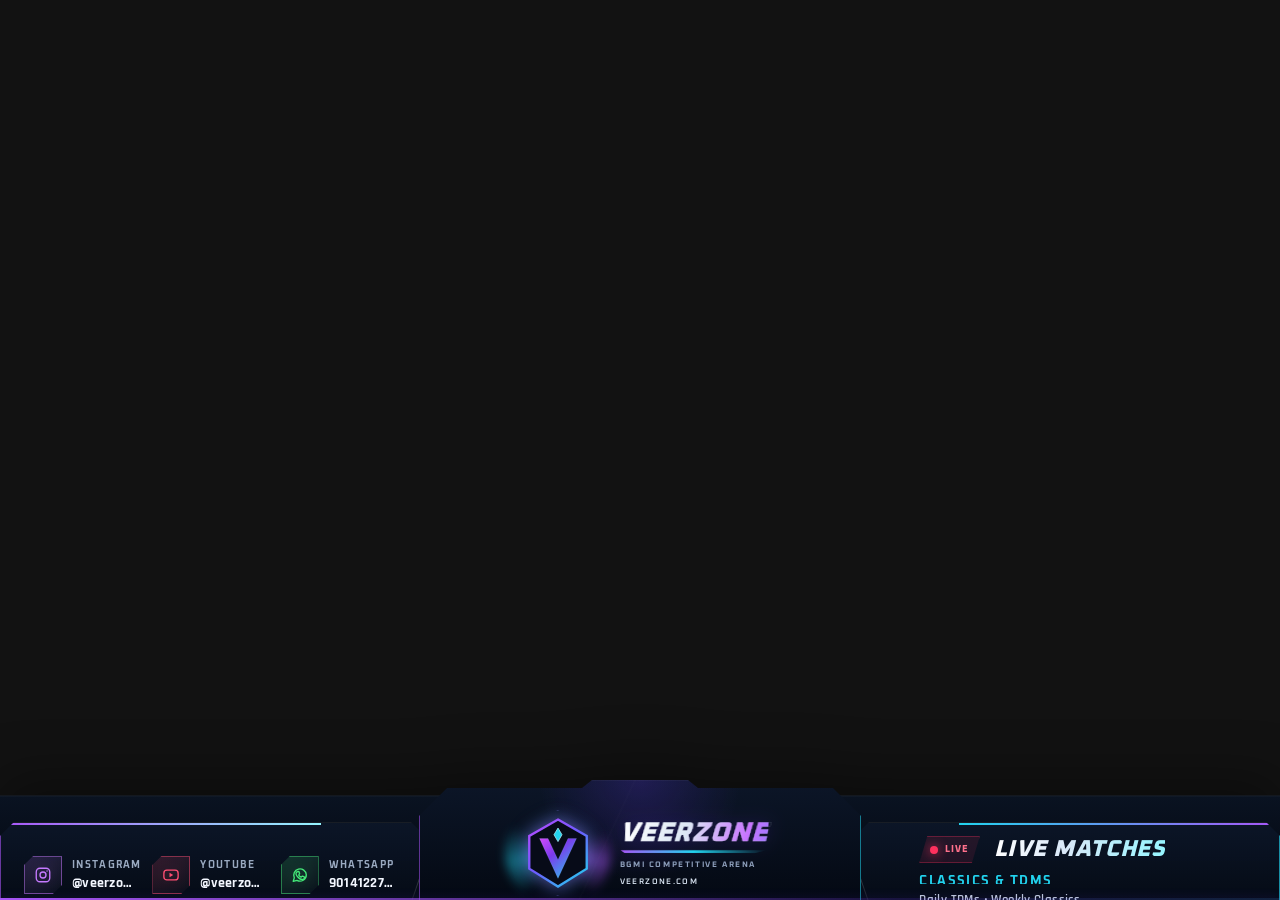
==== commit 8c147ab7: "Make overlay seamless and improve readability" ====
--- a/index.html
+++ b/index.html
@@ -18,11 +18,13 @@
     html,body{width:100%;height:100%;margin:0;overflow:hidden;background:transparent!important}
     body{font-family:"Rajdhani","Segoe UI",sans-serif;color:var(--white);pointer-events:none;-webkit-font-smoothing:antialiased}
     .stage{position:fixed;inset:0;overflow:hidden;background:transparent;isolation:isolate}
-    .overlay{position:absolute;left:0;right:0;bottom:0;height:176px;padding:0 clamp(20px,2.2vw,42px) 15px;display:flex;align-items:flex-end}
+    .overlay{position:absolute;left:0;right:0;bottom:0;height:176px;padding:0;display:flex;align-items:flex-end}
     .ambient{position:absolute;left:4%;right:4%;bottom:-75px;height:205px;z-index:-2;opacity:.52;filter:blur(28px);background:radial-gradient(ellipse at 22% 100%,rgba(112,56,255,.3),transparent 44%),radial-gradient(ellipse at 78% 100%,rgba(34,211,238,.25),transparent 44%)}
-    .rig{position:relative;width:100%;height:120px;display:grid;grid-template-columns:minmax(0,1fr) clamp(360px,27vw,510px) minmax(0,1fr);align-items:end;filter:drop-shadow(0 -14px 28px rgba(0,0,0,.36))}
+    .rig{position:relative;width:100%;height:120px;display:grid;grid-template-columns:minmax(0,1fr) clamp(390px,29vw,540px) minmax(0,1fr);align-items:end;filter:drop-shadow(0 -14px 28px rgba(0,0,0,.36))}
+    .rig::before{content:"";position:absolute;left:0;right:0;bottom:0;height:104px;z-index:-2;background:linear-gradient(180deg,rgba(10,19,34,.98),rgba(2,6,14,.995));border-top:1px solid rgba(255,255,255,.07);box-shadow:inset 0 1px 0 rgba(255,255,255,.025)}
+    .rig::after{content:"";position:absolute;left:0;right:0;bottom:0;height:2px;z-index:12;background:linear-gradient(90deg,var(--violet),rgba(112,56,255,.18) 35%,rgba(34,211,238,.18) 65%,var(--cyan));background-size:200% 100%;box-shadow:0 0 10px rgba(112,56,255,.3);animation:energyFlow 6s linear infinite}
 
-    .wing{position:relative;height:104px;min-width:0;overflow:hidden;background:linear-gradient(180deg,rgba(12,22,39,.97),rgba(3,8,17,.985));border-top:1px solid rgba(255,255,255,.09);border-bottom:1px solid rgba(255,255,255,.06)}
+    .wing{position:relative;z-index:1;height:104px;min-width:0;overflow:hidden;background:linear-gradient(180deg,rgba(12,22,39,.97),rgba(3,8,17,.985));border-top:1px solid rgba(255,255,255,.09);border-bottom:1px solid rgba(255,255,255,.06)}
     .wing::before{content:"";position:absolute;top:0;height:2px;width:72%;background-size:200% 100%;animation:energyFlow 4.8s linear infinite}
     .wing::after{content:"";position:absolute;inset:7px 0 0;opacity:.12;background-image:linear-gradient(rgba(255,255,255,.035) 1px,transparent 1px),linear-gradient(90deg,rgba(255,255,255,.025) 1px,transparent 1px);background-size:34px 34px;mask-image:linear-gradient(90deg,#000,transparent 82%)}
     .left-wing{padding:14px 50px 12px 23px;border-left:1px solid rgba(168,85,247,.6);clip-path:polygon(0 14px,14px 0,calc(100% - 34px) 0,100% 34px,100% 100%,0 100%)}
@@ -40,10 +42,10 @@
     .social:nth-child(2) .social-icon{animation-delay:-1.5s}.social:nth-child(3) .social-icon{animation-delay:-3s}
     .social-icon svg{width:18px;height:18px;fill:none;stroke:currentColor;stroke-width:1.8;stroke-linecap:round;stroke-linejoin:round}
     .instagram{--tone:#c67aff}.youtube{--tone:#ff4f73}.whatsapp{--tone:#45e979}
-    .social-copy{min-width:0}.social-label{margin-bottom:5px;color:var(--muted);font-family:"Oxanium",sans-serif;font-size:8px;font-weight:700;line-height:1;letter-spacing:.15em;text-transform:uppercase}.social-value{overflow:hidden;color:#eef5ff;font-size:11px;font-weight:700;line-height:1;letter-spacing:.02em;text-overflow:ellipsis;white-space:nowrap}
+    .social-copy{min-width:0}.social-label{margin-bottom:6px;color:#9aaac1;font-family:"Oxanium",sans-serif;font-size:10px;font-weight:700;line-height:1;letter-spacing:.13em;text-transform:uppercase}.social-value{overflow:hidden;color:#f3f7ff;font-size:14px;font-weight:700;line-height:1;letter-spacing:.02em;text-overflow:ellipsis;white-space:nowrap}
 
-    .core{position:relative;height:146px;z-index:8;display:flex;align-items:flex-end;justify-content:center}
-    .core-shell{position:absolute;inset:0 13px;background:radial-gradient(circle at 50% 0,rgba(112,56,255,.2),transparent 38%),linear-gradient(180deg,rgba(12,22,40,.995),rgba(2,6,14,.998));clip-path:polygon(0 36px,28px 8px,calc(50% - 58px) 8px,calc(50% - 48px) 0,calc(50% + 48px) 0,calc(50% + 58px) 8px,calc(100% - 28px) 8px,100% 36px,100% 100%,0 100%);border-left:1px solid rgba(168,85,247,.55);border-right:1px solid rgba(34,211,238,.55);box-shadow:inset 0 1px 0 rgba(255,255,255,.04)}
+    .core{position:relative;height:146px;z-index:8;margin-right:-26px;margin-left:-26px;display:flex;align-items:flex-end;justify-content:center}
+    .core-shell{position:absolute;inset:0;background:radial-gradient(circle at 50% 0,rgba(112,56,255,.2),transparent 38%),linear-gradient(180deg,rgba(12,22,40,.995),rgba(2,6,14,.998));clip-path:polygon(0 36px,28px 8px,calc(50% - 58px) 8px,calc(50% - 48px) 0,calc(50% + 48px) 0,calc(50% + 58px) 8px,calc(100% - 28px) 8px,100% 36px,100% 100%,0 100%);border-left:1px solid rgba(168,85,247,.55);border-right:1px solid rgba(34,211,238,.55);box-shadow:inset 0 1px 0 rgba(255,255,255,.04)}
     .core-shell::before{content:"";position:absolute;left:9%;right:9%;bottom:7px;height:2px;background:linear-gradient(90deg,transparent,var(--violet),var(--cyan),transparent);background-size:200% 100%;box-shadow:0 0 10px rgba(34,211,238,.3);animation:energyFlow 4.5s linear infinite}
     .core-shell::after{content:"";position:absolute;inset:0;opacity:.08;background:linear-gradient(115deg,transparent 42%,rgba(255,255,255,.16) 42.3%,transparent 42.7%)}
     .core-content{position:relative;z-index:3;width:100%;height:100%;padding:13px 30px 13px;display:flex;align-items:center;justify-content:center;gap:17px}
@@ -56,8 +58,8 @@
     .brand-name::after{content:"";position:absolute;left:1%;right:0;bottom:-7px;height:3px;background:linear-gradient(90deg,var(--violet),var(--cyan),transparent);clip-path:polygon(0 0,100% 0,92% 100%,3% 100%);box-shadow:0 0 8px rgba(34,211,238,.28)}
     .tagline{margin-top:13px;color:#8ea0bb;font-family:"Oxanium",sans-serif;font-size:8px;font-weight:700;letter-spacing:.2em;white-space:nowrap}.site{margin-top:7px;color:#d7e2f0;font-family:"Oxanium",sans-serif;font-size:8px;font-weight:600;letter-spacing:.17em;white-space:nowrap}
 
-    .live-card{position:relative;z-index:2;height:100%;display:flex;flex-direction:column;justify-content:center;min-width:0;padding-left:2px;animation:liveBreathe 4.4s ease-in-out infinite}
-    .live-top{display:flex;align-items:center;gap:12px;min-width:0}.status{flex:0 0 auto;display:inline-flex;align-items:center;gap:7px;padding:6px 9px;color:#ff708b;background:rgba(255,49,94,.1);border:1px solid rgba(255,49,94,.3);clip-path:polygon(8px 0,100% 0,calc(100% - 8px) 100%,0 100%);font-family:"Oxanium",sans-serif;font-size:8px;font-weight:800;letter-spacing:.1em;text-transform:uppercase}.dot{width:7px;height:7px;border-radius:50%;background:var(--live);box-shadow:0 0 11px rgba(255,49,94,.9);animation:livePulse 1.5s ease-in-out infinite}.title{min-width:0;overflow:hidden;font-family:"Oxanium",sans-serif;font-size:clamp(20px,1.55vw,29px);font-weight:800;font-style:italic;line-height:1;letter-spacing:.02em;text-overflow:ellipsis;white-space:nowrap;background:linear-gradient(100deg,#fff,#d9e8f8 42%,var(--ice));-webkit-background-clip:text;background-clip:text;color:transparent}.subtitle{margin-top:9px;overflow:hidden;color:var(--cyan);font-family:"Oxanium",sans-serif;font-size:11px;font-weight:700;letter-spacing:.12em;text-overflow:ellipsis;text-transform:uppercase;white-space:nowrap}.description{margin-top:7px;overflow:hidden;color:#aab8cc;font-size:11px;font-weight:600;letter-spacing:.03em;text-overflow:ellipsis;white-space:nowrap}.meter{display:flex;gap:4px;margin-top:10px;width:118px}.meter i{display:block;height:2px;flex:1;background:#28354a;transform:skewX(-24deg);animation:meter 2.4s ease-in-out infinite}.meter i:nth-child(2){animation-delay:.15s}.meter i:nth-child(3){animation-delay:.3s}.meter i:nth-child(4){animation-delay:.45s}.meter i:nth-child(5){animation-delay:.6s}
+    .live-card{position:relative;z-index:2;width:min(88%,470px);height:100%;margin:0 auto;display:flex;flex-direction:column;justify-content:center;min-width:0;padding:0 12px;animation:liveBreathe 4.4s ease-in-out infinite}
+    .live-top{display:flex;align-items:center;gap:14px;min-width:0}.status{flex:0 0 auto;display:inline-flex;align-items:center;gap:7px;padding:7px 10px;color:#ff708b;background:rgba(255,49,94,.1);border:1px solid rgba(255,49,94,.3);clip-path:polygon(8px 0,100% 0,calc(100% - 8px) 100%,0 100%);font-family:"Oxanium",sans-serif;font-size:9px;font-weight:800;letter-spacing:.1em;text-transform:uppercase}.dot{width:8px;height:8px;border-radius:50%;background:var(--live);box-shadow:0 0 11px rgba(255,49,94,.9);animation:livePulse 1.5s ease-in-out infinite}.title{min-width:0;overflow:hidden;font-family:"Oxanium",sans-serif;font-size:clamp(23px,1.7vw,32px);font-weight:800;font-style:italic;line-height:1;letter-spacing:.02em;text-overflow:ellipsis;white-space:nowrap;background:linear-gradient(100deg,#fff,#d9e8f8 42%,var(--ice));-webkit-background-clip:text;background-clip:text;color:transparent}.subtitle{margin-top:11px;overflow:hidden;color:var(--cyan);font-family:"Oxanium",sans-serif;font-size:13px;font-weight:700;letter-spacing:.11em;text-overflow:ellipsis;text-transform:uppercase;white-space:nowrap}.description{margin-top:8px;overflow:hidden;color:#bdc8d8;font-size:13px;font-weight:600;letter-spacing:.03em;text-overflow:ellipsis;white-space:nowrap}.meter{display:flex;gap:4px;margin-top:10px;width:132px}.meter i{display:block;height:2px;flex:1;background:#28354a;transform:skewX(-24deg);animation:meter 2.4s ease-in-out infinite}.meter i:nth-child(2){animation-delay:.15s}.meter i:nth-child(3){animation-delay:.3s}.meter i:nth-child(4){animation-delay:.45s}.meter i:nth-child(5){animation-delay:.6s}
 
     @keyframes energyFlow{from{background-position:200% 50%}to{background-position:0 50%}}
     @keyframes scan{0%,18%{left:-22%;opacity:0}28%{opacity:.65}52%{left:108%;opacity:0}100%{left:108%;opacity:0}}
@@ -70,7 +72,7 @@
     @keyframes liveBreathe{0%,100%{filter:brightness(.98)}50%{filter:brightness(1.08)}}
     @keyframes meter{0%,100%{background:#28354a;box-shadow:none}50%{background:var(--cyan);box-shadow:0 0 7px rgba(34,211,238,.6)}}
 
-    @media(max-width:1180px),(max-height:760px){.overlay{height:145px;padding:0 18px 10px}.rig{height:105px;grid-template-columns:minmax(0,1fr) 300px minmax(0,1fr)}.wing{height:90px}.left-wing{padding:11px 34px 9px 15px}.right-wing{padding:10px 15px 9px 34px}.social{grid-template-columns:30px minmax(0,1fr);gap:7px}.social-icon{width:30px;height:30px}.social-icon svg{width:15px;height:15px}.social-label{font-size:6px}.social-value{font-size:8px}.core{height:122px}.core-content{padding:10px 17px;gap:10px}.emblem{width:70px;height:70px}.emblem svg{width:60px;height:60px}.brand-name{font-size:25px}.tagline,.site{font-size:6px}.tagline{margin-top:11px}.title{font-size:20px}.subtitle,.description{font-size:8px}.status{font-size:6px;padding:5px 7px}.meter{margin-top:7px}}
+    @media(max-width:1180px),(max-height:760px){.overlay{height:145px}.rig{height:105px;grid-template-columns:minmax(0,1fr) 340px minmax(0,1fr)}.rig::before{height:90px}.wing{height:90px}.left-wing{padding:11px 38px 9px 20px}.right-wing{padding:10px 20px 9px 38px}.social{grid-template-columns:34px minmax(0,1fr);gap:9px}.social-icon{width:34px;height:34px}.social-icon svg{width:17px;height:17px}.social-label{font-size:8px}.social-value{font-size:11px}.core{height:126px;margin-right:-24px;margin-left:-24px}.core-content{padding:10px 20px;gap:12px}.emblem{width:72px;height:72px}.emblem svg{width:62px;height:62px}.brand-name{font-size:28px}.tagline,.site{font-size:7px}.tagline{margin-top:11px}.live-card{width:min(92%,430px);padding:0 16px}.title{font-size:24px}.subtitle,.description{font-size:10px}.status{font-size:7px;padding:6px 8px}.meter{margin-top:8px;width:124px}}
     @media(max-width:860px){.rig{grid-template-columns:minmax(0,1fr) 240px minmax(0,1fr)}.social-copy{display:none}.social{display:flex;justify-content:center}.emblem{width:58px;height:58px}.emblem svg{width:51px;height:51px}.brand-name{font-size:20px}.tagline{font-size:5px}.site{display:none}.live-top{gap:7px}.description{display:none}}
     @media(prefers-reduced-motion:reduce){*,*::before,*::after{animation-duration:.001ms!important;animation-iteration-count:1!important}}
   </style>
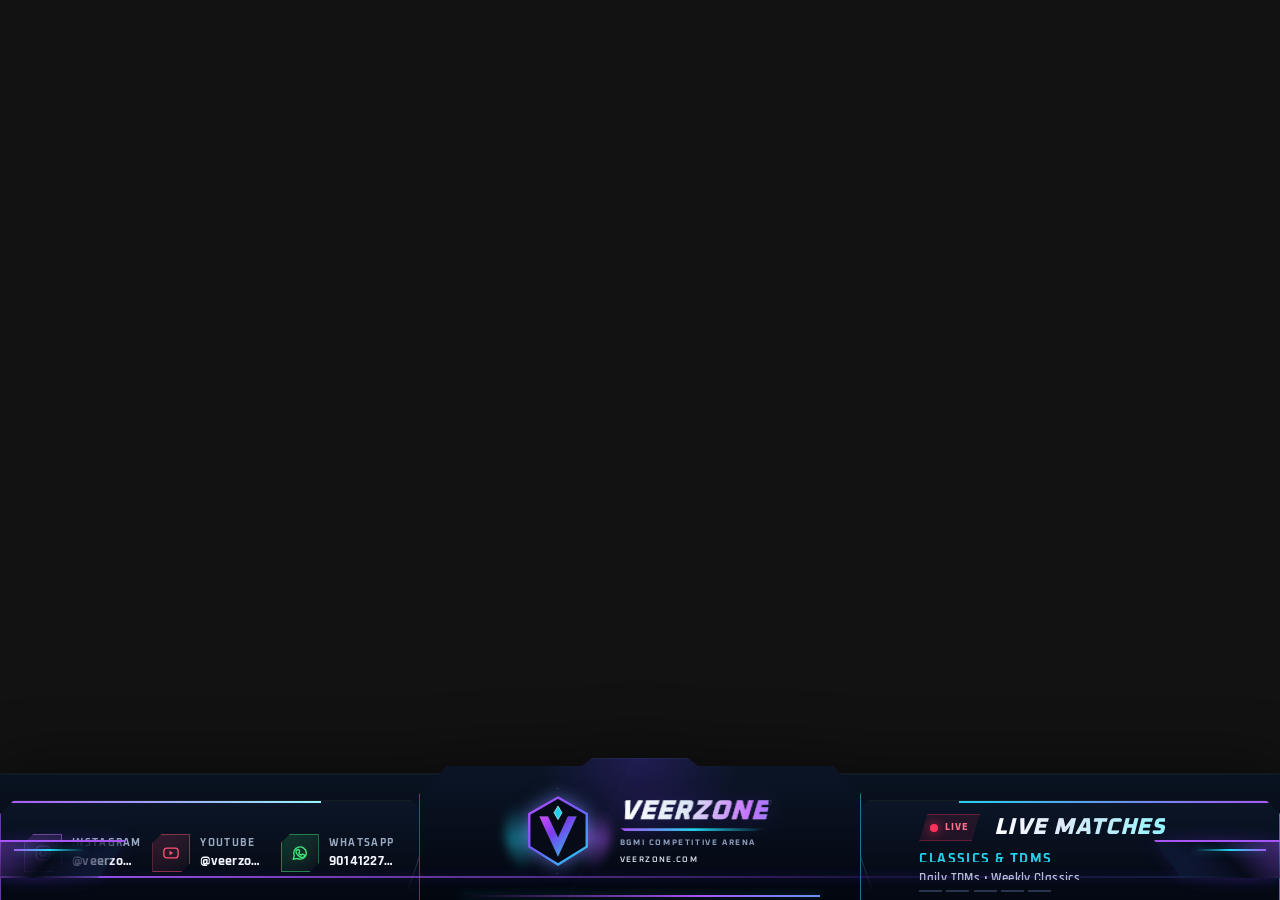
==== commit 44d5449e: "Add safe-area spacing and premium corner details" ====
--- a/index.html
+++ b/index.html
@@ -12,7 +12,7 @@
   <style>
     :root{
       --ink:#02050c;--panel:#060b16;--panel2:#0a1423;--white:#f7fbff;--muted:#8090aa;
-      --violet:#a855f7;--purple:#7038ff;--cyan:#22d3ee;--ice:#94f5ff;--live:#ff315e;
+      --violet:#a855f7;--purple:#7038ff;--cyan:#22d3ee;--ice:#94f5ff;--live:#ff315e;--safe-bottom:22px;
     }
     *{box-sizing:border-box}
     html,body{width:100%;height:100%;margin:0;overflow:hidden;background:transparent!important}
@@ -21,10 +21,15 @@
     .overlay{position:absolute;left:0;right:0;bottom:0;height:176px;padding:0;display:flex;align-items:flex-end}
     .ambient{position:absolute;left:4%;right:4%;bottom:-75px;height:205px;z-index:-2;opacity:.52;filter:blur(28px);background:radial-gradient(ellipse at 22% 100%,rgba(112,56,255,.3),transparent 44%),radial-gradient(ellipse at 78% 100%,rgba(34,211,238,.25),transparent 44%)}
     .rig{position:relative;width:100%;height:120px;display:grid;grid-template-columns:minmax(0,1fr) clamp(390px,29vw,540px) minmax(0,1fr);align-items:end;filter:drop-shadow(0 -14px 28px rgba(0,0,0,.36))}
-    .rig::before{content:"";position:absolute;left:0;right:0;bottom:0;height:104px;z-index:-2;background:linear-gradient(180deg,rgba(10,19,34,.98),rgba(2,6,14,.995));border-top:1px solid rgba(255,255,255,.07);box-shadow:inset 0 1px 0 rgba(255,255,255,.025)}
-    .rig::after{content:"";position:absolute;left:0;right:0;bottom:0;height:2px;z-index:12;background:linear-gradient(90deg,var(--violet),rgba(112,56,255,.18) 35%,rgba(34,211,238,.18) 65%,var(--cyan));background-size:200% 100%;box-shadow:0 0 10px rgba(112,56,255,.3);animation:energyFlow 6s linear infinite}
+    .rig::before{content:"";position:absolute;left:0;right:0;bottom:0;height:126px;z-index:-2;background:linear-gradient(180deg,rgba(10,19,34,.98),rgba(2,6,14,.995));border-top:1px solid rgba(255,255,255,.07);box-shadow:inset 0 1px 0 rgba(255,255,255,.025)}
+    .rig::after{content:"";position:absolute;left:0;right:0;bottom:var(--safe-bottom);height:2px;z-index:12;background:linear-gradient(90deg,var(--violet),rgba(112,56,255,.18) 35%,rgba(34,211,238,.18) 65%,var(--cyan));background-size:200% 100%;box-shadow:0 0 10px rgba(112,56,255,.3);animation:energyFlow 6s linear infinite}
 
-    .wing{position:relative;z-index:1;height:104px;min-width:0;overflow:hidden;background:linear-gradient(180deg,rgba(12,22,39,.97),rgba(3,8,17,.985));border-top:1px solid rgba(255,255,255,.09);border-bottom:1px solid rgba(255,255,255,.06)}
+    .corner-fin{position:absolute;bottom:var(--safe-bottom);z-index:20;width:126px;height:38px;overflow:hidden;filter:drop-shadow(0 0 8px rgba(112,56,255,.3))}
+    .corner-fin::before{content:"";position:absolute;inset:0;background:linear-gradient(135deg,rgba(168,85,247,.35),rgba(6,12,24,.98) 42%,rgba(34,211,238,.08));border-top:2px solid var(--violet);clip-path:polygon(0 0,100% 0,78% 100%,0 100%)}
+    .corner-fin::after{content:"";position:absolute;top:9px;left:14px;width:72px;height:2px;background:linear-gradient(90deg,var(--violet),var(--cyan),transparent);box-shadow:0 0 8px rgba(34,211,238,.45);animation:cornerCharge 3.6s ease-in-out infinite}
+    .corner-left{left:0}.corner-right{right:0;transform:scaleX(-1)}
+
+    .wing{position:relative;z-index:1;height:104px;min-width:0;overflow:hidden;transform:translateY(calc(0px - var(--safe-bottom)));background:linear-gradient(180deg,rgba(12,22,39,.97),rgba(3,8,17,.985));border-top:1px solid rgba(255,255,255,.09);border-bottom:1px solid rgba(255,255,255,.06)}
     .wing::before{content:"";position:absolute;top:0;height:2px;width:72%;background-size:200% 100%;animation:energyFlow 4.8s linear infinite}
     .wing::after{content:"";position:absolute;inset:7px 0 0;opacity:.12;background-image:linear-gradient(rgba(255,255,255,.035) 1px,transparent 1px),linear-gradient(90deg,rgba(255,255,255,.025) 1px,transparent 1px);background-size:34px 34px;mask-image:linear-gradient(90deg,#000,transparent 82%)}
     .left-wing{padding:14px 50px 12px 23px;border-left:1px solid rgba(168,85,247,.6);clip-path:polygon(0 14px,14px 0,calc(100% - 34px) 0,100% 34px,100% 100%,0 100%)}
@@ -44,7 +49,7 @@
     .instagram{--tone:#c67aff}.youtube{--tone:#ff4f73}.whatsapp{--tone:#45e979}
     .social-copy{min-width:0}.social-label{margin-bottom:6px;color:#9aaac1;font-family:"Oxanium",sans-serif;font-size:10px;font-weight:700;line-height:1;letter-spacing:.13em;text-transform:uppercase}.social-value{overflow:hidden;color:#f3f7ff;font-size:14px;font-weight:700;line-height:1;letter-spacing:.02em;text-overflow:ellipsis;white-space:nowrap}
 
-    .core{position:relative;height:146px;z-index:8;margin-right:-26px;margin-left:-26px;display:flex;align-items:flex-end;justify-content:center}
+    .core{position:relative;height:146px;z-index:8;margin-right:-26px;margin-left:-26px;display:flex;align-items:flex-end;justify-content:center;transform:translateY(calc(0px - var(--safe-bottom)))}
     .core-shell{position:absolute;inset:0;background:radial-gradient(circle at 50% 0,rgba(112,56,255,.2),transparent 38%),linear-gradient(180deg,rgba(12,22,40,.995),rgba(2,6,14,.998));clip-path:polygon(0 36px,28px 8px,calc(50% - 58px) 8px,calc(50% - 48px) 0,calc(50% + 48px) 0,calc(50% + 58px) 8px,calc(100% - 28px) 8px,100% 36px,100% 100%,0 100%);border-left:1px solid rgba(168,85,247,.55);border-right:1px solid rgba(34,211,238,.55);box-shadow:inset 0 1px 0 rgba(255,255,255,.04)}
     .core-shell::before{content:"";position:absolute;left:9%;right:9%;bottom:7px;height:2px;background:linear-gradient(90deg,transparent,var(--violet),var(--cyan),transparent);background-size:200% 100%;box-shadow:0 0 10px rgba(34,211,238,.3);animation:energyFlow 4.5s linear infinite}
     .core-shell::after{content:"";position:absolute;inset:0;opacity:.08;background:linear-gradient(115deg,transparent 42%,rgba(255,255,255,.16) 42.3%,transparent 42.7%)}
@@ -71,8 +76,9 @@
     @keyframes livePulse{0%,100%{transform:scale(.78);opacity:.6}50%{transform:scale(1.18);opacity:1}}
     @keyframes liveBreathe{0%,100%{filter:brightness(.98)}50%{filter:brightness(1.08)}}
     @keyframes meter{0%,100%{background:#28354a;box-shadow:none}50%{background:var(--cyan);box-shadow:0 0 7px rgba(34,211,238,.6)}}
+    @keyframes cornerCharge{0%,100%{transform:translateX(-8px);opacity:.45}50%{transform:translateX(18px);opacity:1}}
 
-    @media(max-width:1180px),(max-height:760px){.overlay{height:145px}.rig{height:105px;grid-template-columns:minmax(0,1fr) 340px minmax(0,1fr)}.rig::before{height:90px}.wing{height:90px}.left-wing{padding:11px 38px 9px 20px}.right-wing{padding:10px 20px 9px 38px}.social{grid-template-columns:34px minmax(0,1fr);gap:9px}.social-icon{width:34px;height:34px}.social-icon svg{width:17px;height:17px}.social-label{font-size:8px}.social-value{font-size:11px}.core{height:126px;margin-right:-24px;margin-left:-24px}.core-content{padding:10px 20px;gap:12px}.emblem{width:72px;height:72px}.emblem svg{width:62px;height:62px}.brand-name{font-size:28px}.tagline,.site{font-size:7px}.tagline{margin-top:11px}.live-card{width:min(92%,430px);padding:0 16px}.title{font-size:24px}.subtitle,.description{font-size:10px}.status{font-size:7px;padding:6px 8px}.meter{margin-top:8px;width:124px}}
+    @media(max-width:1180px),(max-height:760px){:root{--safe-bottom:26px}.overlay{height:158px}.rig{height:118px;grid-template-columns:minmax(0,1fr) 340px minmax(0,1fr)}.rig::before{height:116px}.wing{height:90px}.left-wing{padding:11px 38px 9px 20px}.right-wing{padding:10px 20px 9px 38px}.social{grid-template-columns:34px minmax(0,1fr);gap:9px}.social-icon{width:34px;height:34px}.social-icon svg{width:17px;height:17px}.social-label{font-size:8px}.social-value{font-size:11px}.core{height:126px;margin-right:-24px;margin-left:-24px}.core-content{padding:10px 20px;gap:12px}.emblem{width:72px;height:72px}.emblem svg{width:62px;height:62px}.brand-name{font-size:28px}.tagline,.site{font-size:7px}.tagline{margin-top:11px}.live-card{width:min(92%,430px);padding:0 16px}.title{font-size:24px}.subtitle,.description{font-size:10px}.status{font-size:7px;padding:6px 8px}.meter{margin-top:8px;width:124px}.corner-fin{width:94px;height:32px}}
     @media(max-width:860px){.rig{grid-template-columns:minmax(0,1fr) 240px minmax(0,1fr)}.social-copy{display:none}.social{display:flex;justify-content:center}.emblem{width:58px;height:58px}.emblem svg{width:51px;height:51px}.brand-name{font-size:20px}.tagline{font-size:5px}.site{display:none}.live-top{gap:7px}.description{display:none}}
     @media(prefers-reduced-motion:reduce){*,*::before,*::after{animation-duration:.001ms!important;animation-iteration-count:1!important}}
   </style>
@@ -81,6 +87,7 @@
 <main class="stage" aria-label="Veerzone professional stream overlay">
   <section class="overlay">
     <div class="ambient"></div>
+    <div class="corner-fin corner-left"></div><div class="corner-fin corner-right"></div>
     <div class="rig">
       <section class="wing left-wing">
         <div class="cutline"></div><div class="scan"></div>
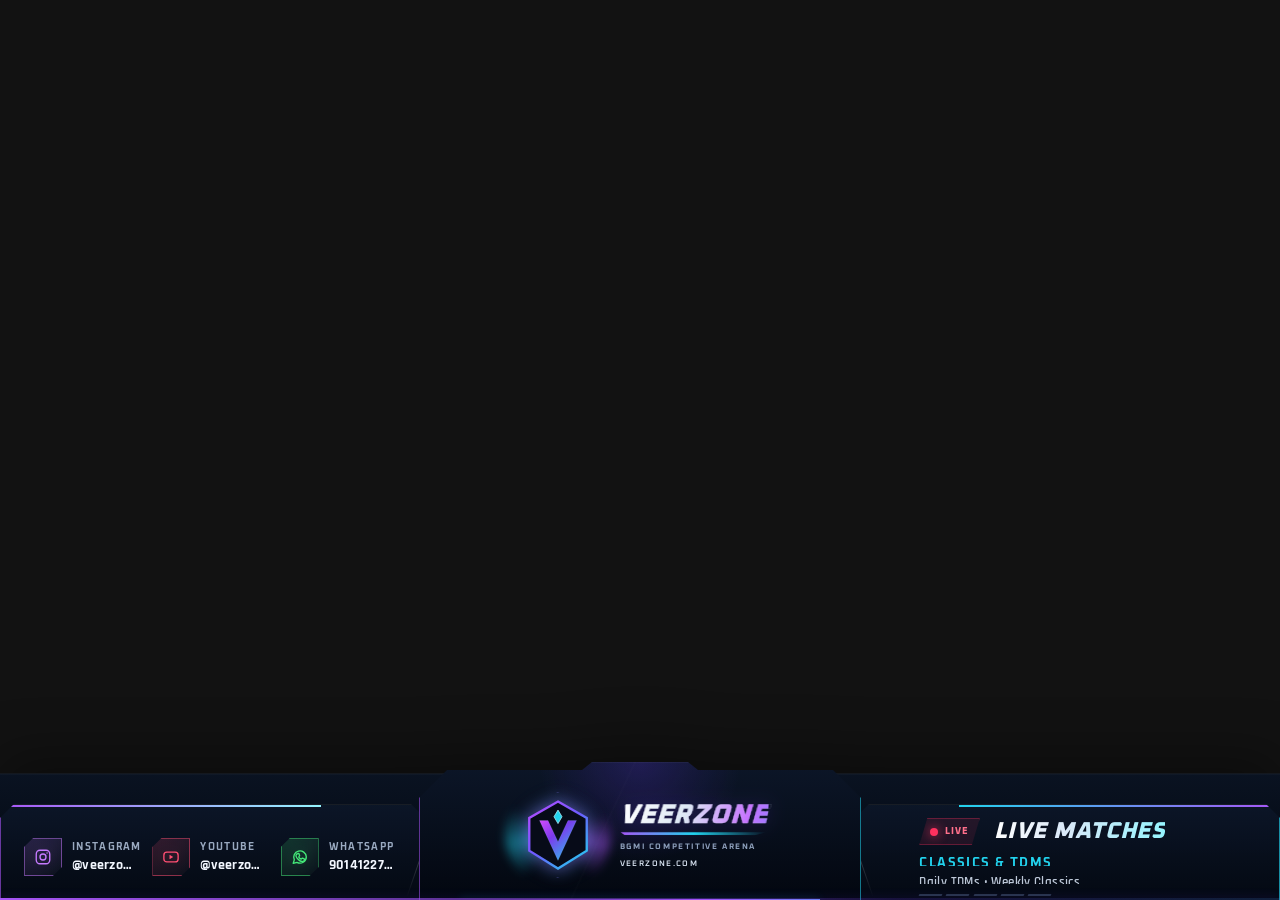
==== commit 1c647a77: "Simplify frame and remove overlapping corner effects" ====
--- a/index.html
+++ b/index.html
@@ -12,7 +12,7 @@
   <style>
     :root{
       --ink:#02050c;--panel:#060b16;--panel2:#0a1423;--white:#f7fbff;--muted:#8090aa;
-      --violet:#a855f7;--purple:#7038ff;--cyan:#22d3ee;--ice:#94f5ff;--live:#ff315e;--safe-bottom:22px;
+      --violet:#a855f7;--purple:#7038ff;--cyan:#22d3ee;--ice:#94f5ff;--live:#ff315e;--safe-bottom:18px;
     }
     *{box-sizing:border-box}
     html,body{width:100%;height:100%;margin:0;overflow:hidden;background:transparent!important}
@@ -22,12 +22,7 @@
     .ambient{position:absolute;left:4%;right:4%;bottom:-75px;height:205px;z-index:-2;opacity:.52;filter:blur(28px);background:radial-gradient(ellipse at 22% 100%,rgba(112,56,255,.3),transparent 44%),radial-gradient(ellipse at 78% 100%,rgba(34,211,238,.25),transparent 44%)}
     .rig{position:relative;width:100%;height:120px;display:grid;grid-template-columns:minmax(0,1fr) clamp(390px,29vw,540px) minmax(0,1fr);align-items:end;filter:drop-shadow(0 -14px 28px rgba(0,0,0,.36))}
     .rig::before{content:"";position:absolute;left:0;right:0;bottom:0;height:126px;z-index:-2;background:linear-gradient(180deg,rgba(10,19,34,.98),rgba(2,6,14,.995));border-top:1px solid rgba(255,255,255,.07);box-shadow:inset 0 1px 0 rgba(255,255,255,.025)}
-    .rig::after{content:"";position:absolute;left:0;right:0;bottom:var(--safe-bottom);height:2px;z-index:12;background:linear-gradient(90deg,var(--violet),rgba(112,56,255,.18) 35%,rgba(34,211,238,.18) 65%,var(--cyan));background-size:200% 100%;box-shadow:0 0 10px rgba(112,56,255,.3);animation:energyFlow 6s linear infinite}
-
-    .corner-fin{position:absolute;bottom:var(--safe-bottom);z-index:20;width:126px;height:38px;overflow:hidden;filter:drop-shadow(0 0 8px rgba(112,56,255,.3))}
-    .corner-fin::before{content:"";position:absolute;inset:0;background:linear-gradient(135deg,rgba(168,85,247,.35),rgba(6,12,24,.98) 42%,rgba(34,211,238,.08));border-top:2px solid var(--violet);clip-path:polygon(0 0,100% 0,78% 100%,0 100%)}
-    .corner-fin::after{content:"";position:absolute;top:9px;left:14px;width:72px;height:2px;background:linear-gradient(90deg,var(--violet),var(--cyan),transparent);box-shadow:0 0 8px rgba(34,211,238,.45);animation:cornerCharge 3.6s ease-in-out infinite}
-    .corner-left{left:0}.corner-right{right:0;transform:scaleX(-1)}
+    .rig::after{content:"";position:absolute;left:0;right:0;bottom:0;height:2px;z-index:12;background:linear-gradient(90deg,var(--violet),rgba(112,56,255,.18) 35%,rgba(34,211,238,.18) 65%,var(--cyan));background-size:200% 100%;box-shadow:0 0 10px rgba(112,56,255,.3);animation:energyFlow 6s linear infinite}
 
     .wing{position:relative;z-index:1;height:104px;min-width:0;overflow:hidden;transform:translateY(calc(0px - var(--safe-bottom)));background:linear-gradient(180deg,rgba(12,22,39,.97),rgba(3,8,17,.985));border-top:1px solid rgba(255,255,255,.09);border-bottom:1px solid rgba(255,255,255,.06)}
     .wing::before{content:"";position:absolute;top:0;height:2px;width:72%;background-size:200% 100%;animation:energyFlow 4.8s linear infinite}
@@ -76,9 +71,8 @@
     @keyframes livePulse{0%,100%{transform:scale(.78);opacity:.6}50%{transform:scale(1.18);opacity:1}}
     @keyframes liveBreathe{0%,100%{filter:brightness(.98)}50%{filter:brightness(1.08)}}
     @keyframes meter{0%,100%{background:#28354a;box-shadow:none}50%{background:var(--cyan);box-shadow:0 0 7px rgba(34,211,238,.6)}}
-    @keyframes cornerCharge{0%,100%{transform:translateX(-8px);opacity:.45}50%{transform:translateX(18px);opacity:1}}
 
-    @media(max-width:1180px),(max-height:760px){:root{--safe-bottom:26px}.overlay{height:158px}.rig{height:118px;grid-template-columns:minmax(0,1fr) 340px minmax(0,1fr)}.rig::before{height:116px}.wing{height:90px}.left-wing{padding:11px 38px 9px 20px}.right-wing{padding:10px 20px 9px 38px}.social{grid-template-columns:34px minmax(0,1fr);gap:9px}.social-icon{width:34px;height:34px}.social-icon svg{width:17px;height:17px}.social-label{font-size:8px}.social-value{font-size:11px}.core{height:126px;margin-right:-24px;margin-left:-24px}.core-content{padding:10px 20px;gap:12px}.emblem{width:72px;height:72px}.emblem svg{width:62px;height:62px}.brand-name{font-size:28px}.tagline,.site{font-size:7px}.tagline{margin-top:11px}.live-card{width:min(92%,430px);padding:0 16px}.title{font-size:24px}.subtitle,.description{font-size:10px}.status{font-size:7px;padding:6px 8px}.meter{margin-top:8px;width:124px}.corner-fin{width:94px;height:32px}}
+    @media(max-width:1180px),(max-height:760px){:root{--safe-bottom:20px}.overlay{height:152px}.rig{height:112px;grid-template-columns:minmax(0,1fr) 340px minmax(0,1fr)}.rig::before{height:110px}.wing{height:90px}.left-wing{padding:11px 38px 9px 20px}.right-wing{padding:10px 20px 9px 38px}.social{grid-template-columns:34px minmax(0,1fr);gap:9px}.social-icon{width:34px;height:34px}.social-icon svg{width:17px;height:17px}.social-label{font-size:8px}.social-value{font-size:11px}.core{height:126px;margin-right:-24px;margin-left:-24px}.core-content{padding:10px 20px;gap:12px}.emblem{width:72px;height:72px}.emblem svg{width:62px;height:62px}.brand-name{font-size:28px}.tagline,.site{font-size:7px}.tagline{margin-top:11px}.live-card{width:min(92%,430px);padding:0 16px}.title{font-size:24px}.subtitle,.description{font-size:10px}.status{font-size:7px;padding:6px 8px}.meter{margin-top:8px;width:124px}}
     @media(max-width:860px){.rig{grid-template-columns:minmax(0,1fr) 240px minmax(0,1fr)}.social-copy{display:none}.social{display:flex;justify-content:center}.emblem{width:58px;height:58px}.emblem svg{width:51px;height:51px}.brand-name{font-size:20px}.tagline{font-size:5px}.site{display:none}.live-top{gap:7px}.description{display:none}}
     @media(prefers-reduced-motion:reduce){*,*::before,*::after{animation-duration:.001ms!important;animation-iteration-count:1!important}}
   </style>
@@ -87,7 +81,6 @@
 <main class="stage" aria-label="Veerzone professional stream overlay">
   <section class="overlay">
     <div class="ambient"></div>
-    <div class="corner-fin corner-left"></div><div class="corner-fin corner-right"></div>
     <div class="rig">
       <section class="wing left-wing">
         <div class="cutline"></div><div class="scan"></div>
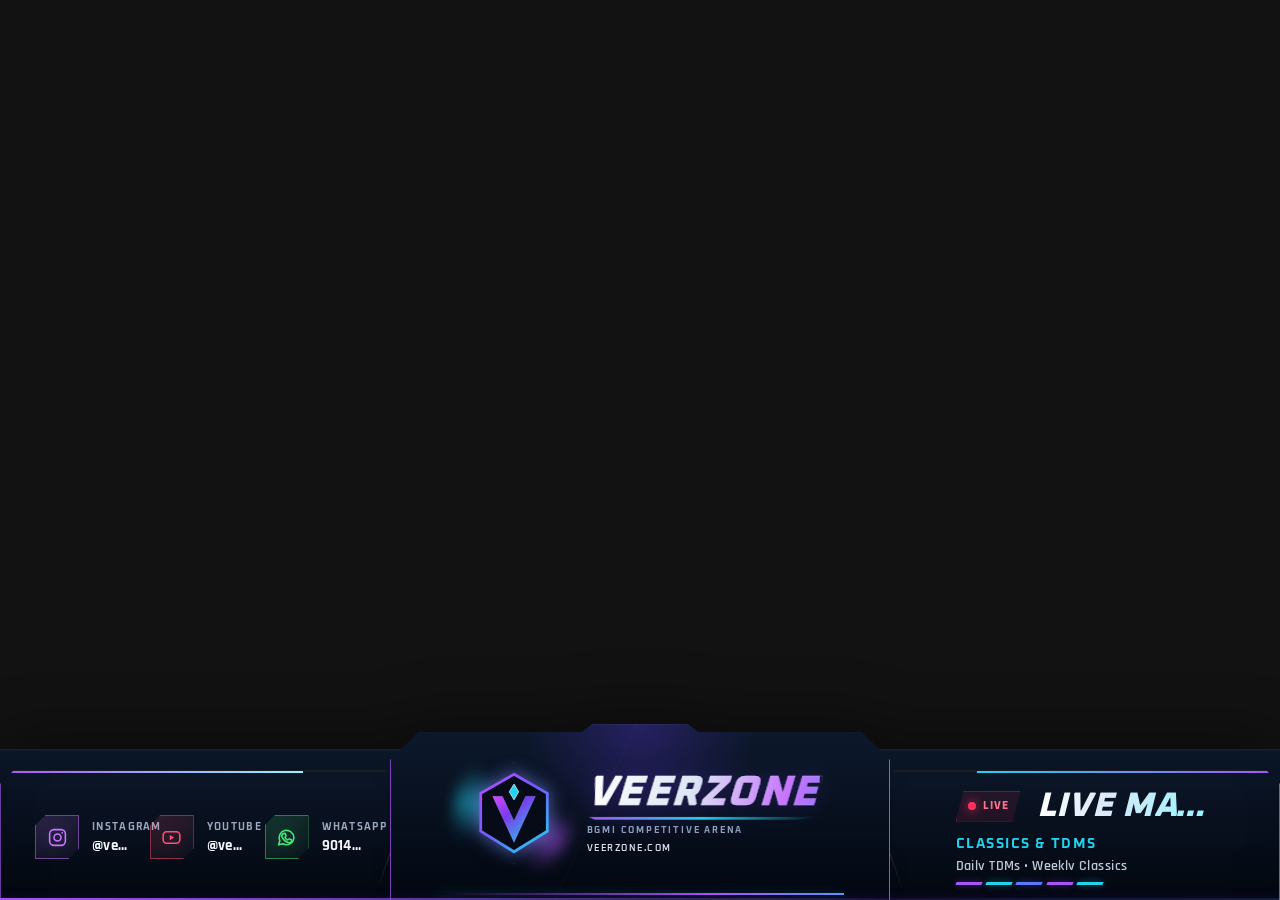
==== commit 4c72be15: "Optimize overlay motion and increase broadcast scale" ====
--- a/index.html
+++ b/index.html
@@ -74,6 +74,31 @@
 
     @media(max-width:1180px),(max-height:760px){:root{--safe-bottom:20px}.overlay{height:152px}.rig{height:112px;grid-template-columns:minmax(0,1fr) 340px minmax(0,1fr)}.rig::before{height:110px}.wing{height:90px}.left-wing{padding:11px 38px 9px 20px}.right-wing{padding:10px 20px 9px 38px}.social{grid-template-columns:34px minmax(0,1fr);gap:9px}.social-icon{width:34px;height:34px}.social-icon svg{width:17px;height:17px}.social-label{font-size:8px}.social-value{font-size:11px}.core{height:126px;margin-right:-24px;margin-left:-24px}.core-content{padding:10px 20px;gap:12px}.emblem{width:72px;height:72px}.emblem svg{width:62px;height:62px}.brand-name{font-size:28px}.tagline,.site{font-size:7px}.tagline{margin-top:11px}.live-card{width:min(92%,430px);padding:0 16px}.title{font-size:24px}.subtitle,.description{font-size:10px}.status{font-size:7px;padding:6px 8px}.meter{margin-top:8px;width:124px}}
     @media(max-width:860px){.rig{grid-template-columns:minmax(0,1fr) 240px minmax(0,1fr)}.social-copy{display:none}.social{display:flex;justify-content:center}.emblem{width:58px;height:58px}.emblem svg{width:51px;height:51px}.brand-name{font-size:20px}.tagline{font-size:5px}.site{display:none}.live-top{gap:7px}.description{display:none}}
+
+    /* StreamChamp performance profile: one GPU-friendly logo loop, everything else static. */
+    .rig::after,.wing::before,.core-shell::before,.social-icon,.emblem-aura,.emblem-ring,.brand-name,.live-card,.dot,.meter i{animation:none!important}
+    .scan{display:none}
+    .emblem svg{animation:logoProLoop 4.8s cubic-bezier(.45,0,.55,1) infinite!important;will-change:transform,filter;transform:translateZ(0);backface-visibility:hidden}
+    .emblem-aura{transform:rotate(24deg);opacity:.72;filter:blur(7px)}
+    .emblem-ring{transform:scale(1.02);opacity:.78}
+    .dot{opacity:1}
+    .meter i:nth-child(1),.meter i:nth-child(4){background:var(--violet);box-shadow:0 0 7px rgba(168,85,247,.42)}
+    .meter i:nth-child(2),.meter i:nth-child(5){background:var(--cyan);box-shadow:0 0 7px rgba(34,211,238,.42)}
+    .meter i:nth-child(3){background:#5b78ff;box-shadow:0 0 7px rgba(91,120,255,.42)}
+
+    .overlay{height:210px}
+    .rig{height:158px;grid-template-columns:minmax(0,1fr) clamp(440px,30vw,560px) minmax(0,1fr)}
+    .rig::before{height:150px;background:linear-gradient(180deg,rgba(11,22,40,.99),rgba(2,6,14,.998));border-top-color:rgba(255,255,255,.11)}
+    .wing{height:132px;box-shadow:inset 0 1px 0 rgba(255,255,255,.035),inset 0 -18px 35px rgba(0,0,0,.16)}
+    .left-wing{padding:19px 58px 17px 34px}.right-wing{padding:18px 34px 16px 58px}
+    .socials{gap:clamp(16px,1.35vw,26px)}.social{grid-template-columns:44px minmax(0,1fr);gap:13px}.social-icon{width:44px;height:44px}.social-icon svg{width:21px;height:21px}.social-label{font-size:10px}.social-value{font-size:15px}
+    .core{height:178px;margin-right:-30px;margin-left:-30px}.core-content{padding:18px 36px;gap:21px}.emblem{width:104px;height:104px}.emblem svg{width:88px;height:88px}.brand-name{font-size:42px}.tagline{font-size:9px}.site{font-size:9px}
+    .live-card{width:min(88%,500px);padding:0 18px}.live-top{gap:16px}.status{font-size:10px;padding:8px 11px}.title{font-size:34px}.subtitle{font-size:14px;margin-top:12px}.description{font-size:14px;margin-top:9px}.meter{width:148px;margin-top:12px}.meter i{height:3px}
+    .wing::after{opacity:.16}.core-shell{background:radial-gradient(circle at 50% 2%,rgba(112,56,255,.25),transparent 38%),linear-gradient(180deg,rgba(13,25,45,.998),rgba(2,7,16,.999));border-left-color:rgba(168,85,247,.72);border-right-color:rgba(34,211,238,.72)}
+
+    @keyframes logoProLoop{0%,100%{transform:translate3d(0,2px,0) scale(.985);filter:brightness(1) drop-shadow(0 0 8px rgba(168,85,247,.36)) drop-shadow(0 0 7px rgba(34,211,238,.24))}50%{transform:translate3d(0,-5px,0) scale(1.045);filter:brightness(1.18) drop-shadow(0 0 15px rgba(168,85,247,.52)) drop-shadow(0 0 12px rgba(34,211,238,.38))}}
+
+    @media(max-width:1180px),(max-height:760px){.overlay{height:184px}.rig{height:142px;grid-template-columns:minmax(0,1fr) 390px minmax(0,1fr)}.rig::before{height:136px}.wing{height:116px}.left-wing{padding:15px 44px 13px 25px}.right-wing{padding:14px 25px 13px 44px}.socials{gap:12px}.social{grid-template-columns:40px minmax(0,1fr);gap:10px}.social-icon{width:40px;height:40px}.social-icon svg{width:19px;height:19px}.social-label{font-size:9px}.social-value{font-size:13px}.core{height:154px;margin-right:-26px;margin-left:-26px}.core-content{padding:14px 24px;gap:15px}.emblem{width:86px;height:86px}.emblem svg{width:74px;height:74px}.brand-name{font-size:34px}.tagline,.site{font-size:8px}.live-card{width:min(92%,460px);padding:0 18px}.status{font-size:8px;padding:7px 9px}.title{font-size:28px}.subtitle,.description{font-size:12px}.meter{width:138px;margin-top:10px}}
     @media(prefers-reduced-motion:reduce){*,*::before,*::after{animation-duration:.001ms!important;animation-iteration-count:1!important}}
   </style>
 </head>
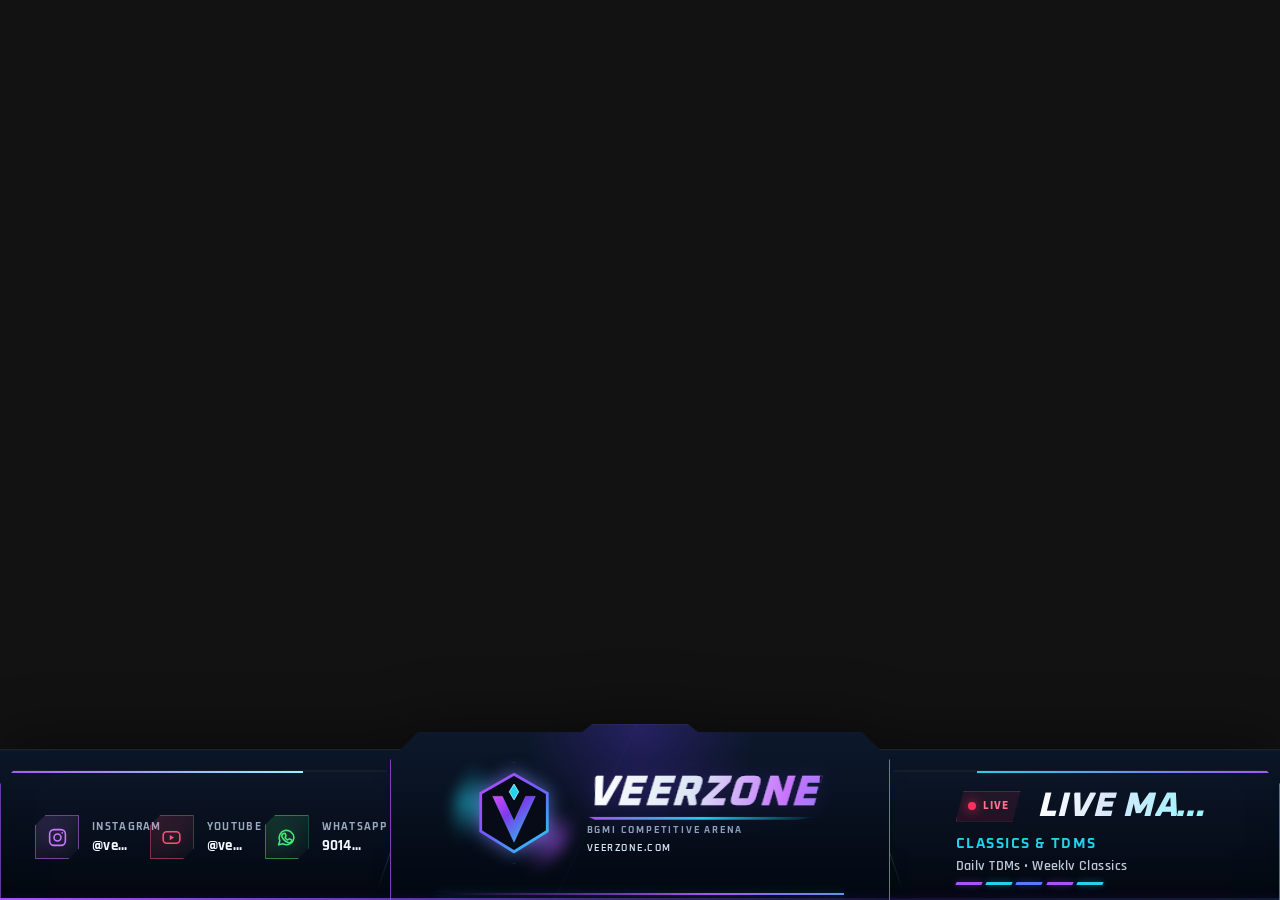
==== commit 5859c93d: "Remove hidden motion and rebalance social layout" ====
--- a/index.html
+++ b/index.html
@@ -77,7 +77,7 @@
 
     /* StreamChamp performance profile: one GPU-friendly logo loop, everything else static. */
     .rig::after,.wing::before,.core-shell::before,.social-icon,.emblem-aura,.emblem-ring,.brand-name,.live-card,.dot,.meter i{animation:none!important}
-    .scan{display:none}
+    .scan{display:none;animation:none!important}
     .emblem svg{animation:logoProLoop 4.8s cubic-bezier(.45,0,.55,1) infinite!important;will-change:transform,filter;transform:translateZ(0);backface-visibility:hidden}
     .emblem-aura{transform:rotate(24deg);opacity:.72;filter:blur(7px)}
     .emblem-ring{transform:scale(1.02);opacity:.78}
@@ -98,7 +98,7 @@
 
     @keyframes logoProLoop{0%,100%{transform:translate3d(0,2px,0) scale(.985);filter:brightness(1) drop-shadow(0 0 8px rgba(168,85,247,.36)) drop-shadow(0 0 7px rgba(34,211,238,.24))}50%{transform:translate3d(0,-5px,0) scale(1.045);filter:brightness(1.18) drop-shadow(0 0 15px rgba(168,85,247,.52)) drop-shadow(0 0 12px rgba(34,211,238,.38))}}
 
-    @media(max-width:1180px),(max-height:760px){.overlay{height:184px}.rig{height:142px;grid-template-columns:minmax(0,1fr) 390px minmax(0,1fr)}.rig::before{height:136px}.wing{height:116px}.left-wing{padding:15px 44px 13px 25px}.right-wing{padding:14px 25px 13px 44px}.socials{gap:12px}.social{grid-template-columns:40px minmax(0,1fr);gap:10px}.social-icon{width:40px;height:40px}.social-icon svg{width:19px;height:19px}.social-label{font-size:9px}.social-value{font-size:13px}.core{height:154px;margin-right:-26px;margin-left:-26px}.core-content{padding:14px 24px;gap:15px}.emblem{width:86px;height:86px}.emblem svg{width:74px;height:74px}.brand-name{font-size:34px}.tagline,.site{font-size:8px}.live-card{width:min(92%,460px);padding:0 18px}.status{font-size:8px;padding:7px 9px}.title{font-size:28px}.subtitle,.description{font-size:12px}.meter{width:138px;margin-top:10px}}
+    @media(max-width:1180px),(max-height:760px){.overlay{height:184px}.rig{height:142px;grid-template-columns:minmax(0,1fr) 360px minmax(0,1fr)}.rig::before{height:136px}.wing{height:116px}.left-wing{padding:15px 40px 13px 22px}.right-wing{padding:14px 22px 13px 40px}.socials{gap:8px}.social{grid-template-columns:36px minmax(0,1fr);gap:8px}.social-icon{width:36px;height:36px}.social-icon svg{width:18px;height:18px}.social-label{font-size:8px}.social-value{font-size:12px}.core{height:154px;margin-right:-26px;margin-left:-26px}.core-content{padding:14px 20px;gap:13px}.emblem{width:82px;height:82px}.emblem svg{width:72px;height:72px}.brand-name{font-size:33px}.tagline,.site{font-size:8px}.live-card{width:min(92%,460px);padding:0 18px}.status{font-size:8px;padding:7px 9px}.title{font-size:28px}.subtitle,.description{font-size:12px}.meter{width:138px;margin-top:10px}}
     @media(prefers-reduced-motion:reduce){*,*::before,*::after{animation-duration:.001ms!important;animation-iteration-count:1!important}}
   </style>
 </head>
